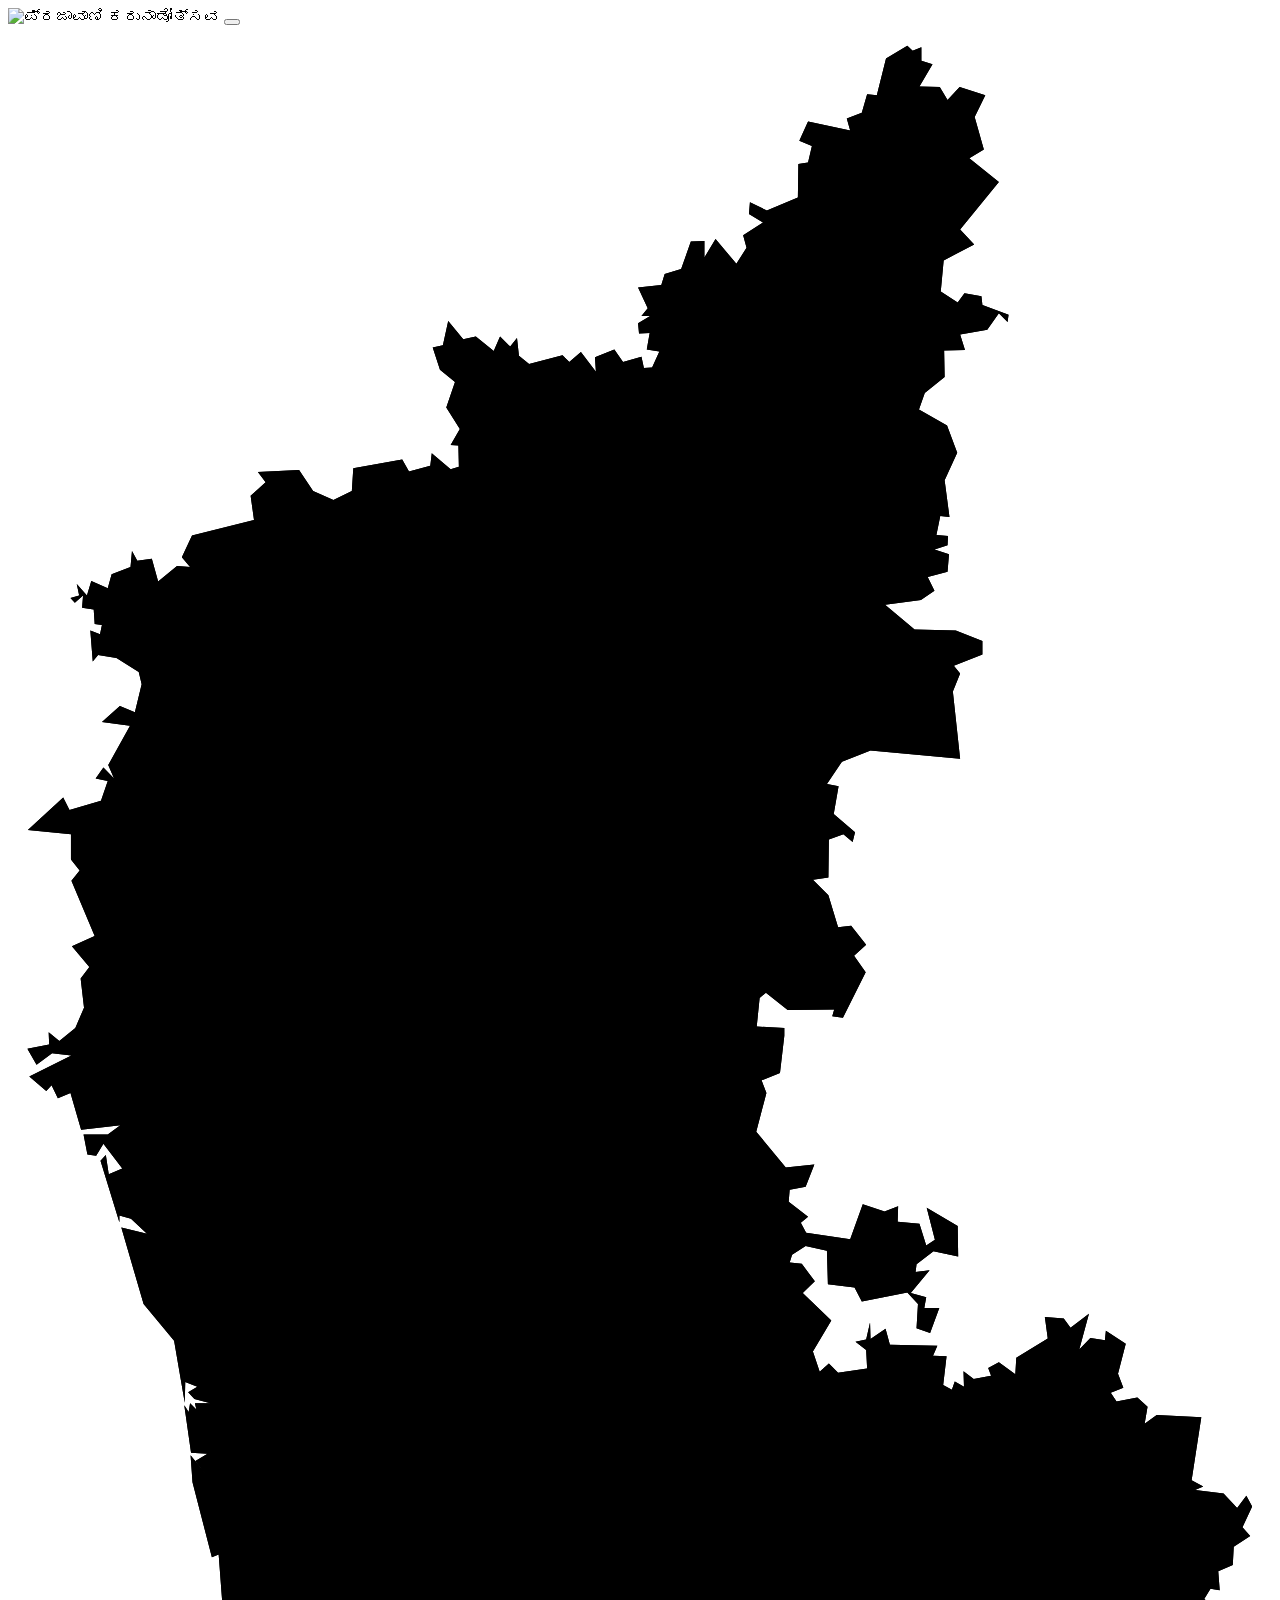
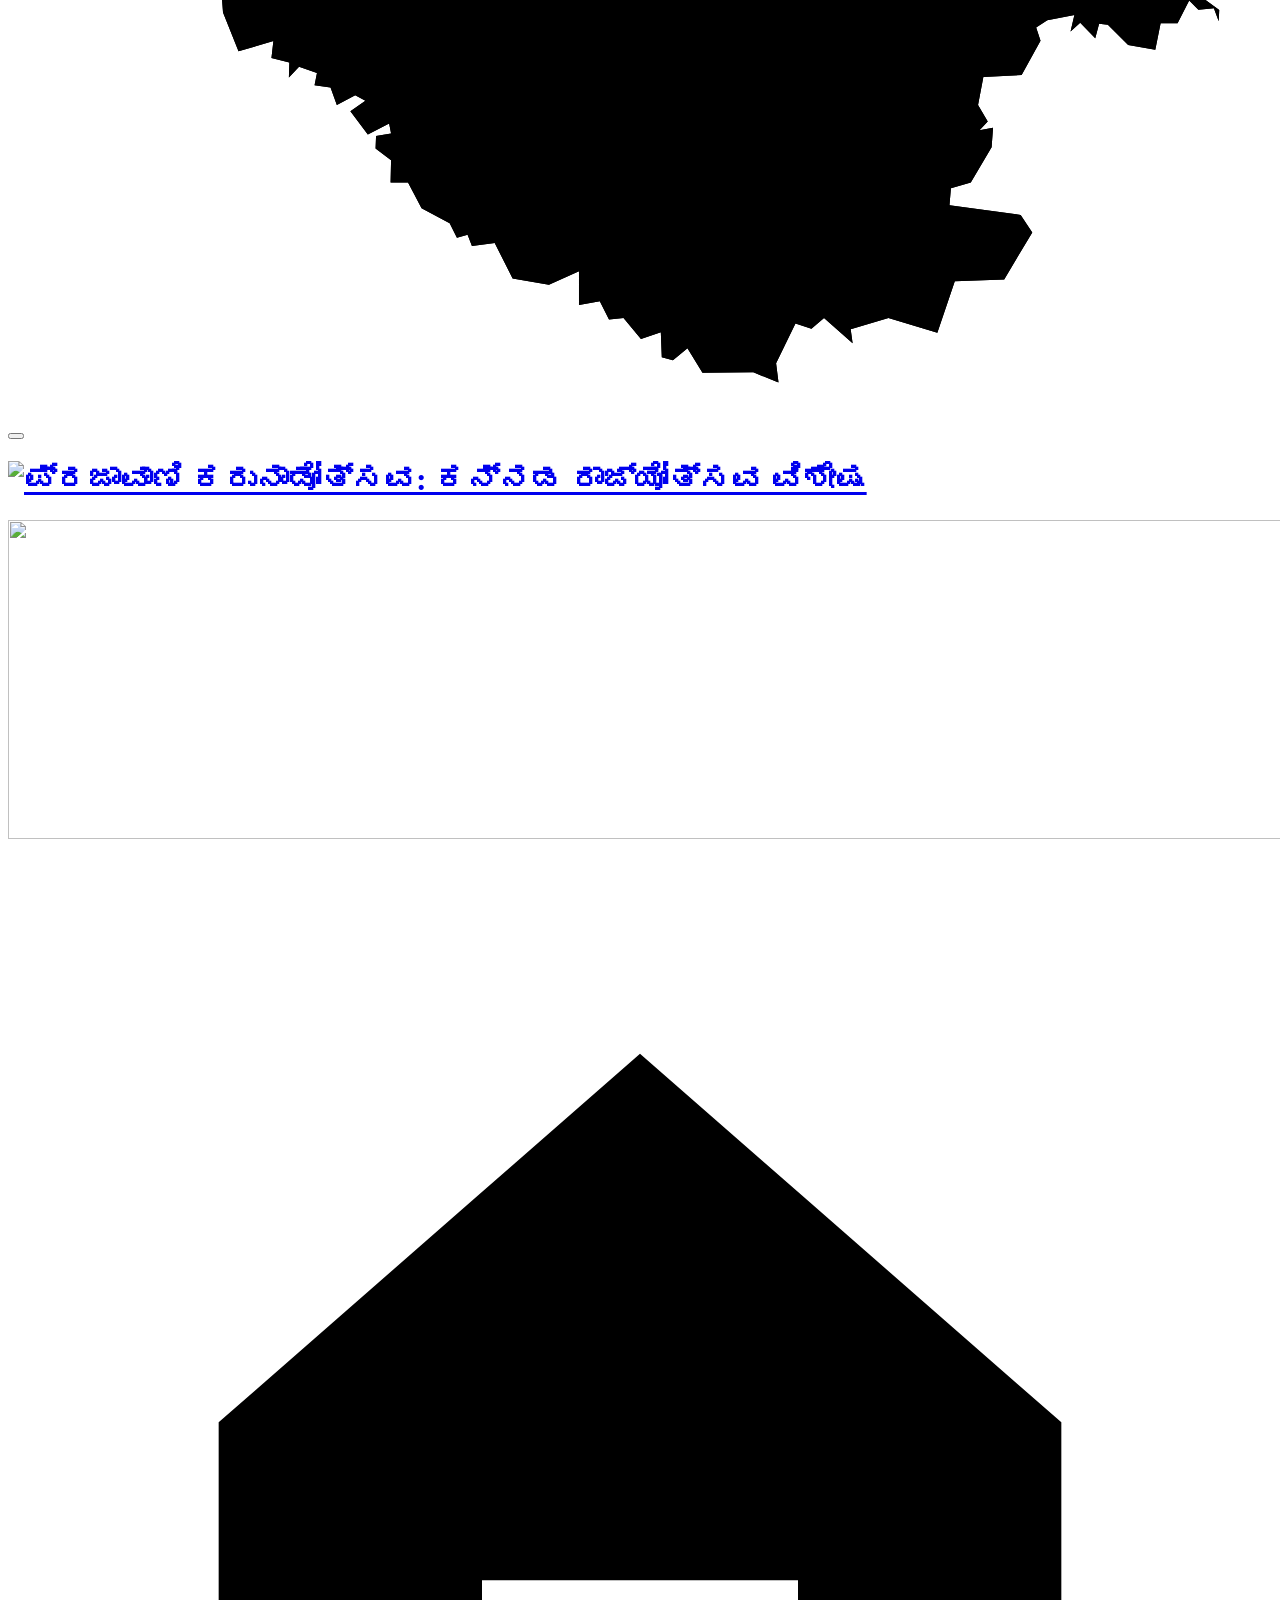
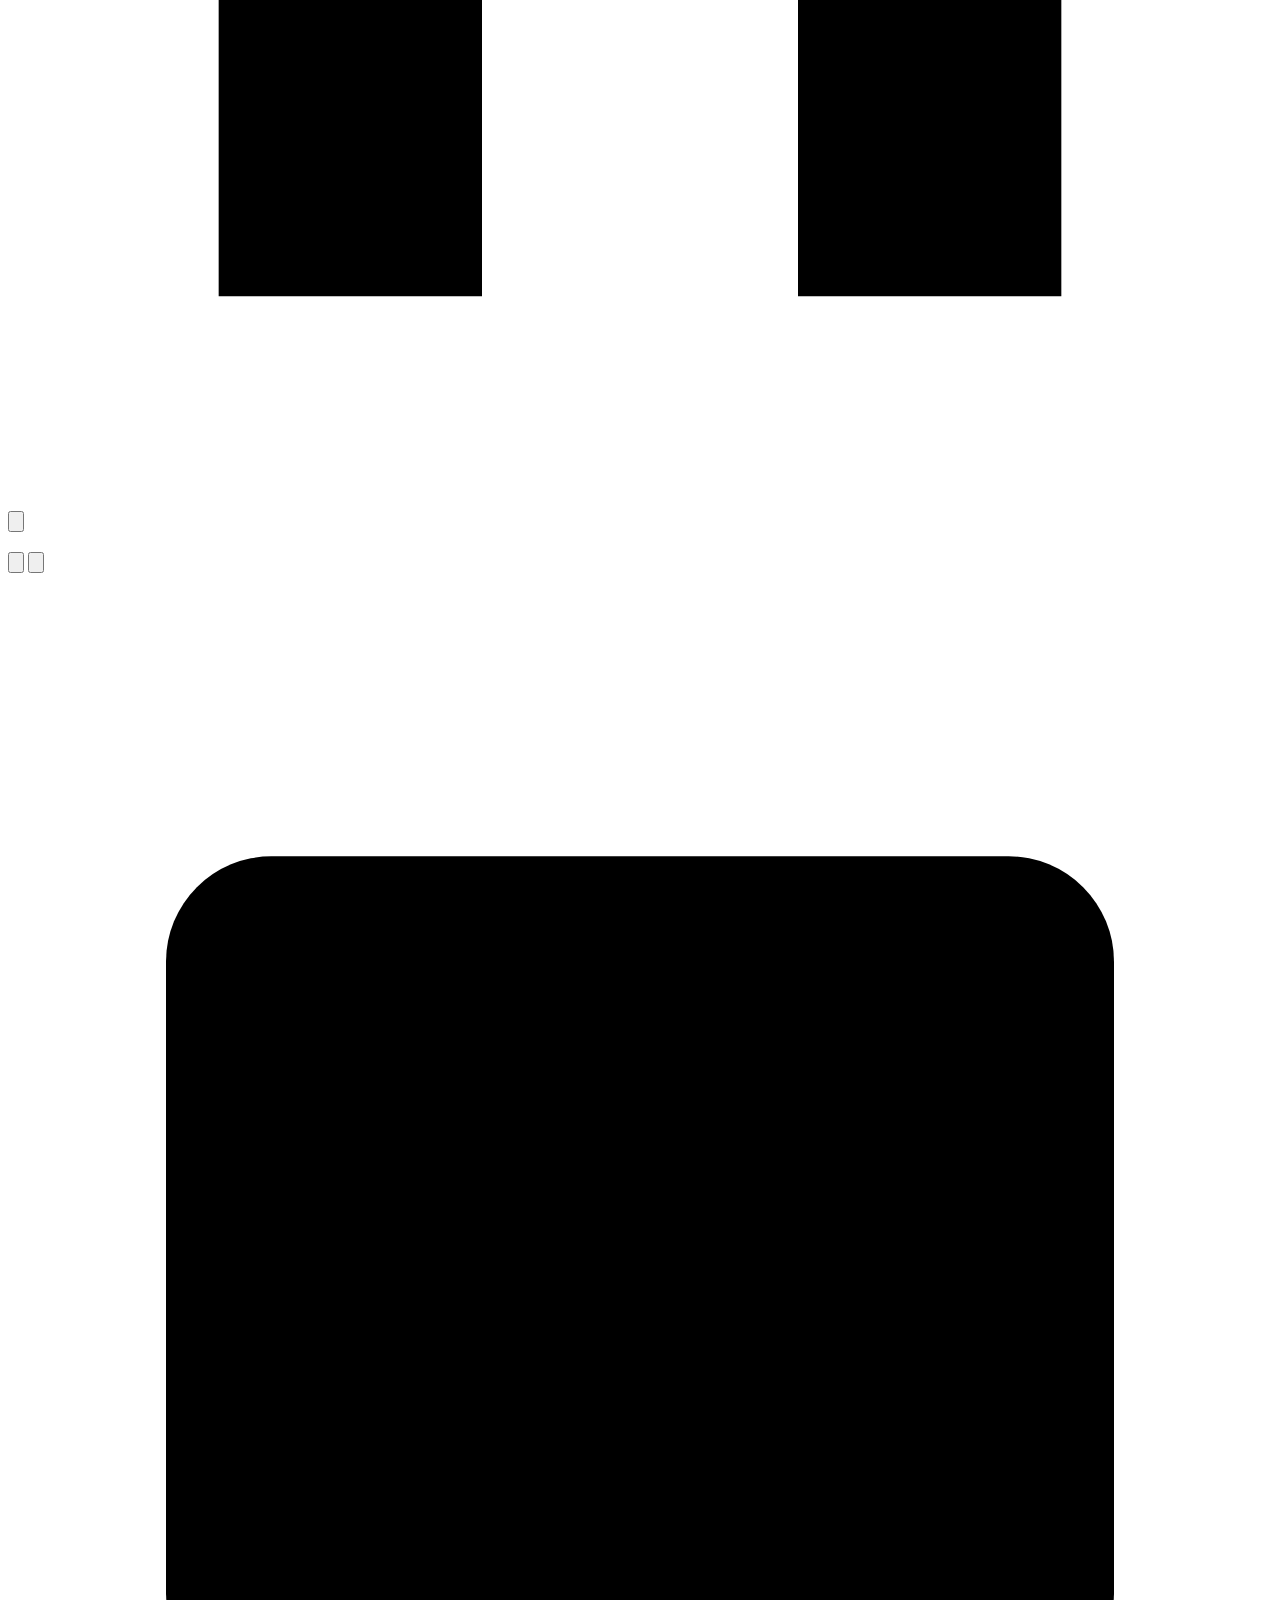
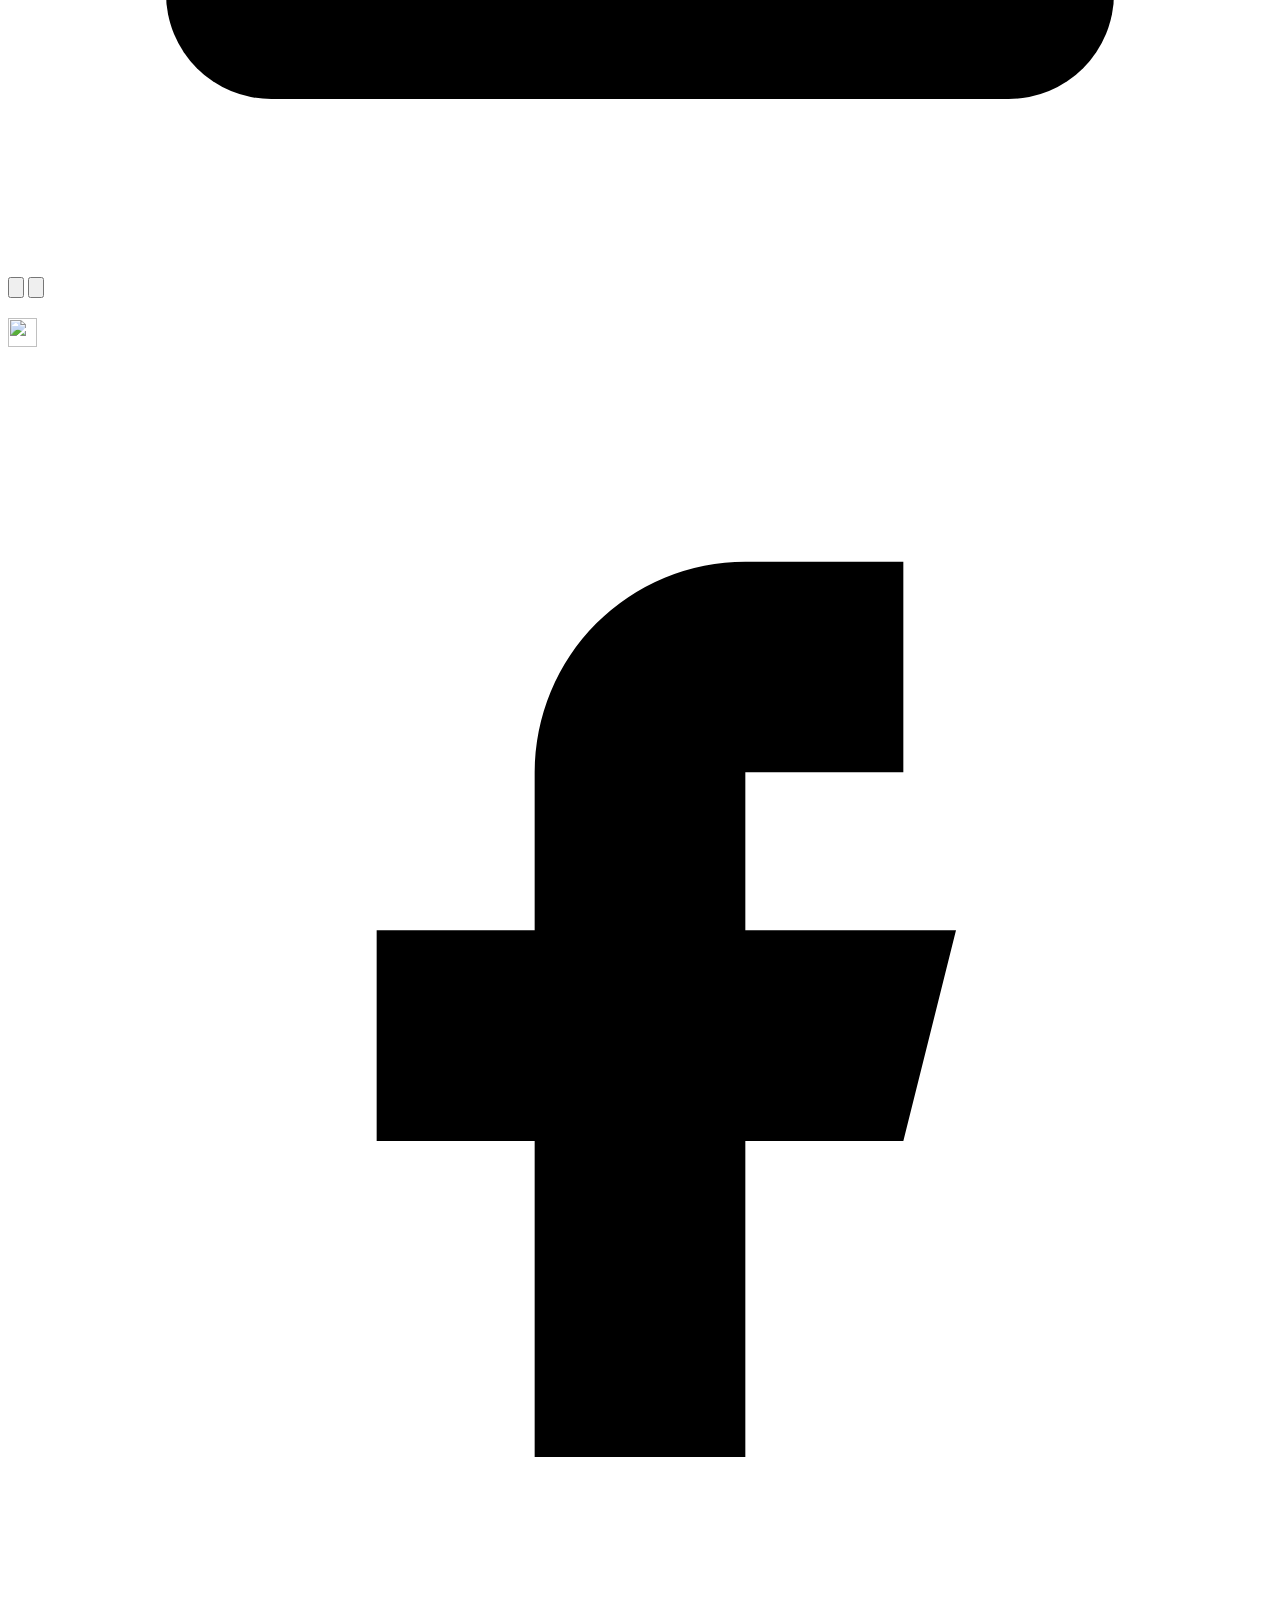
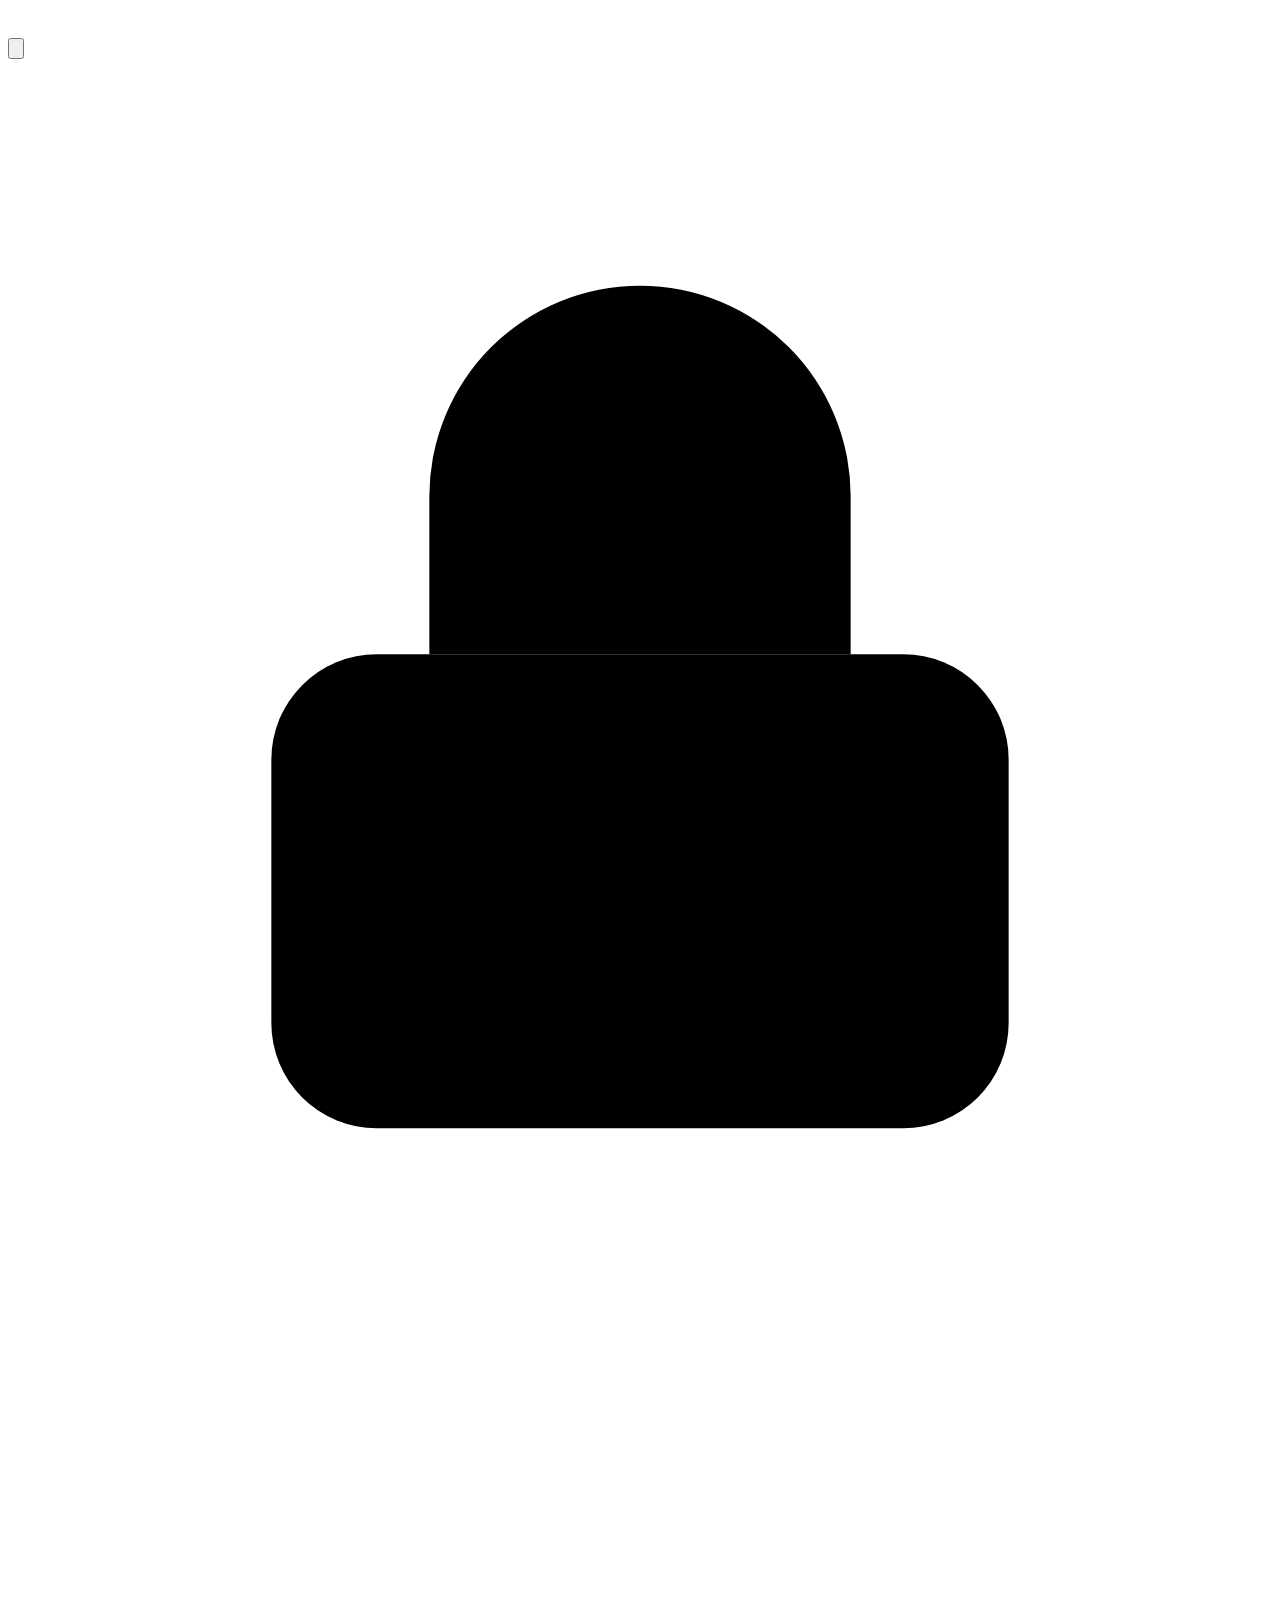
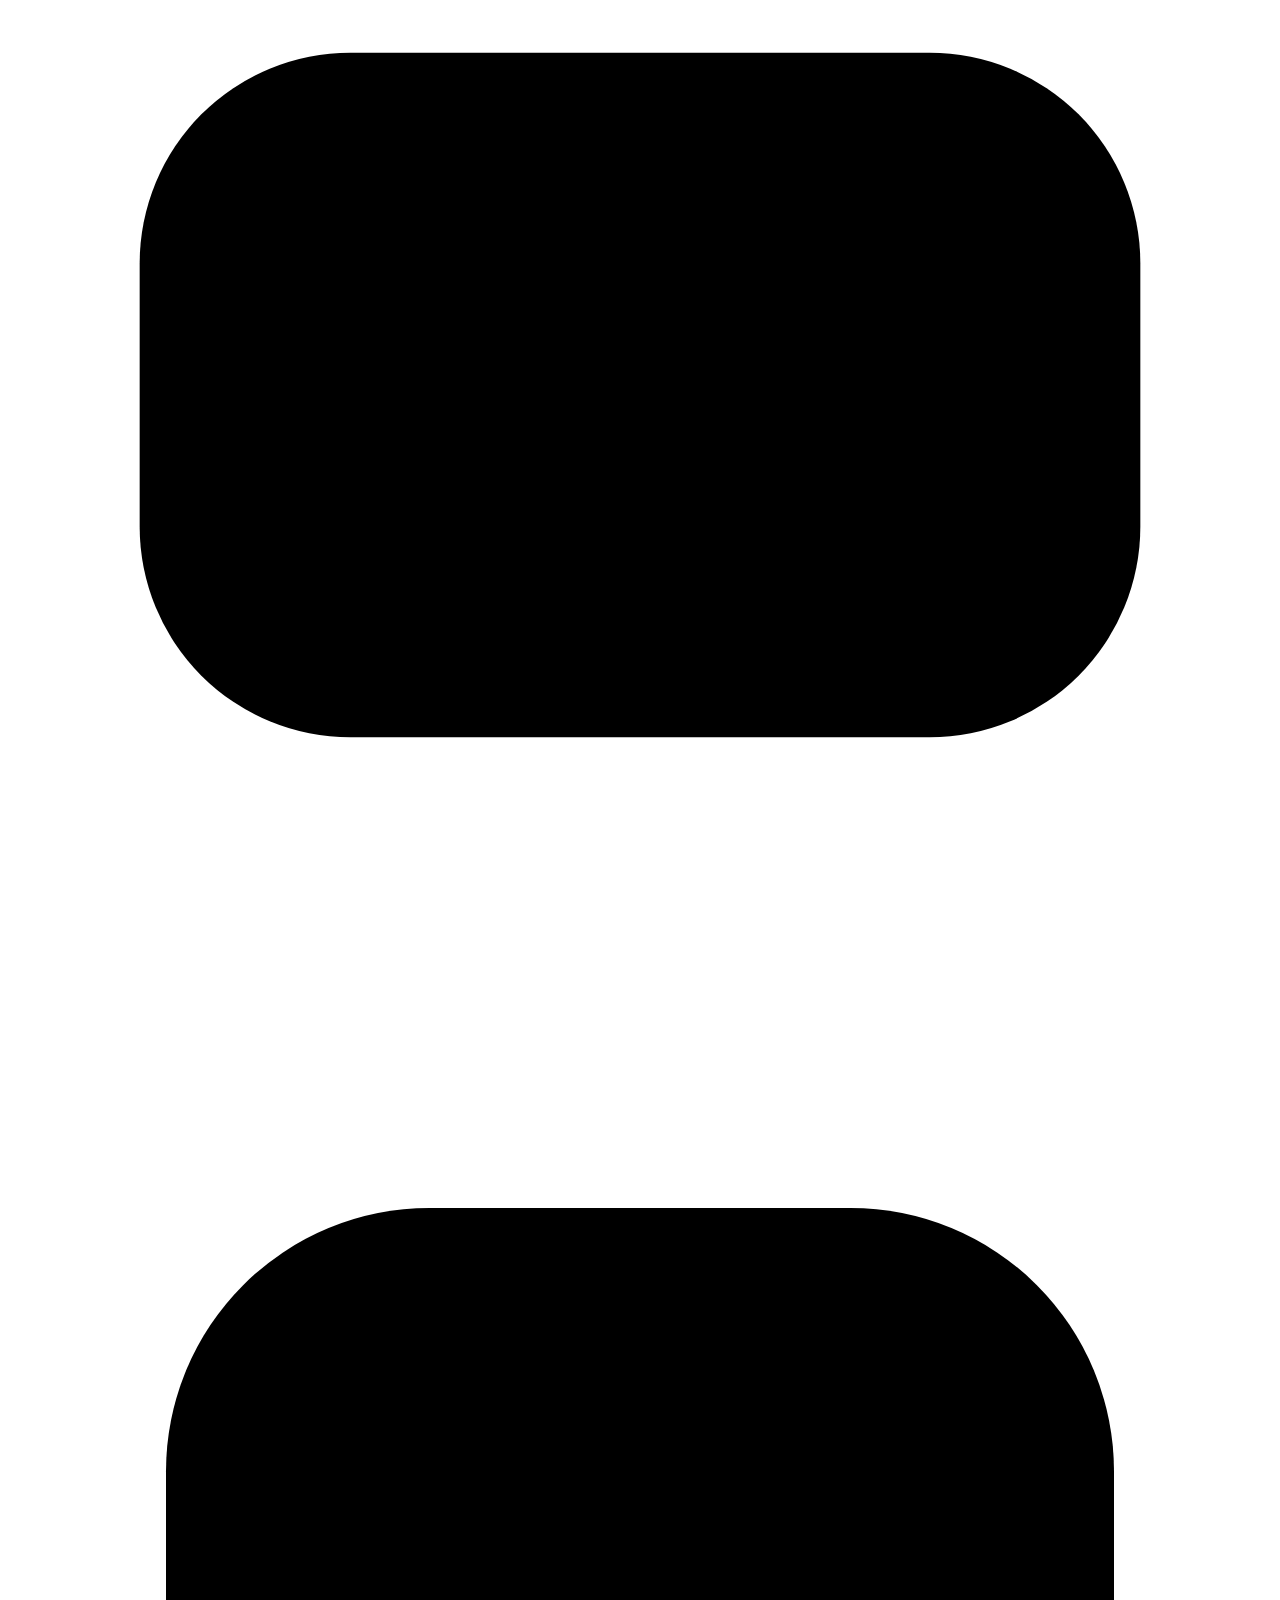
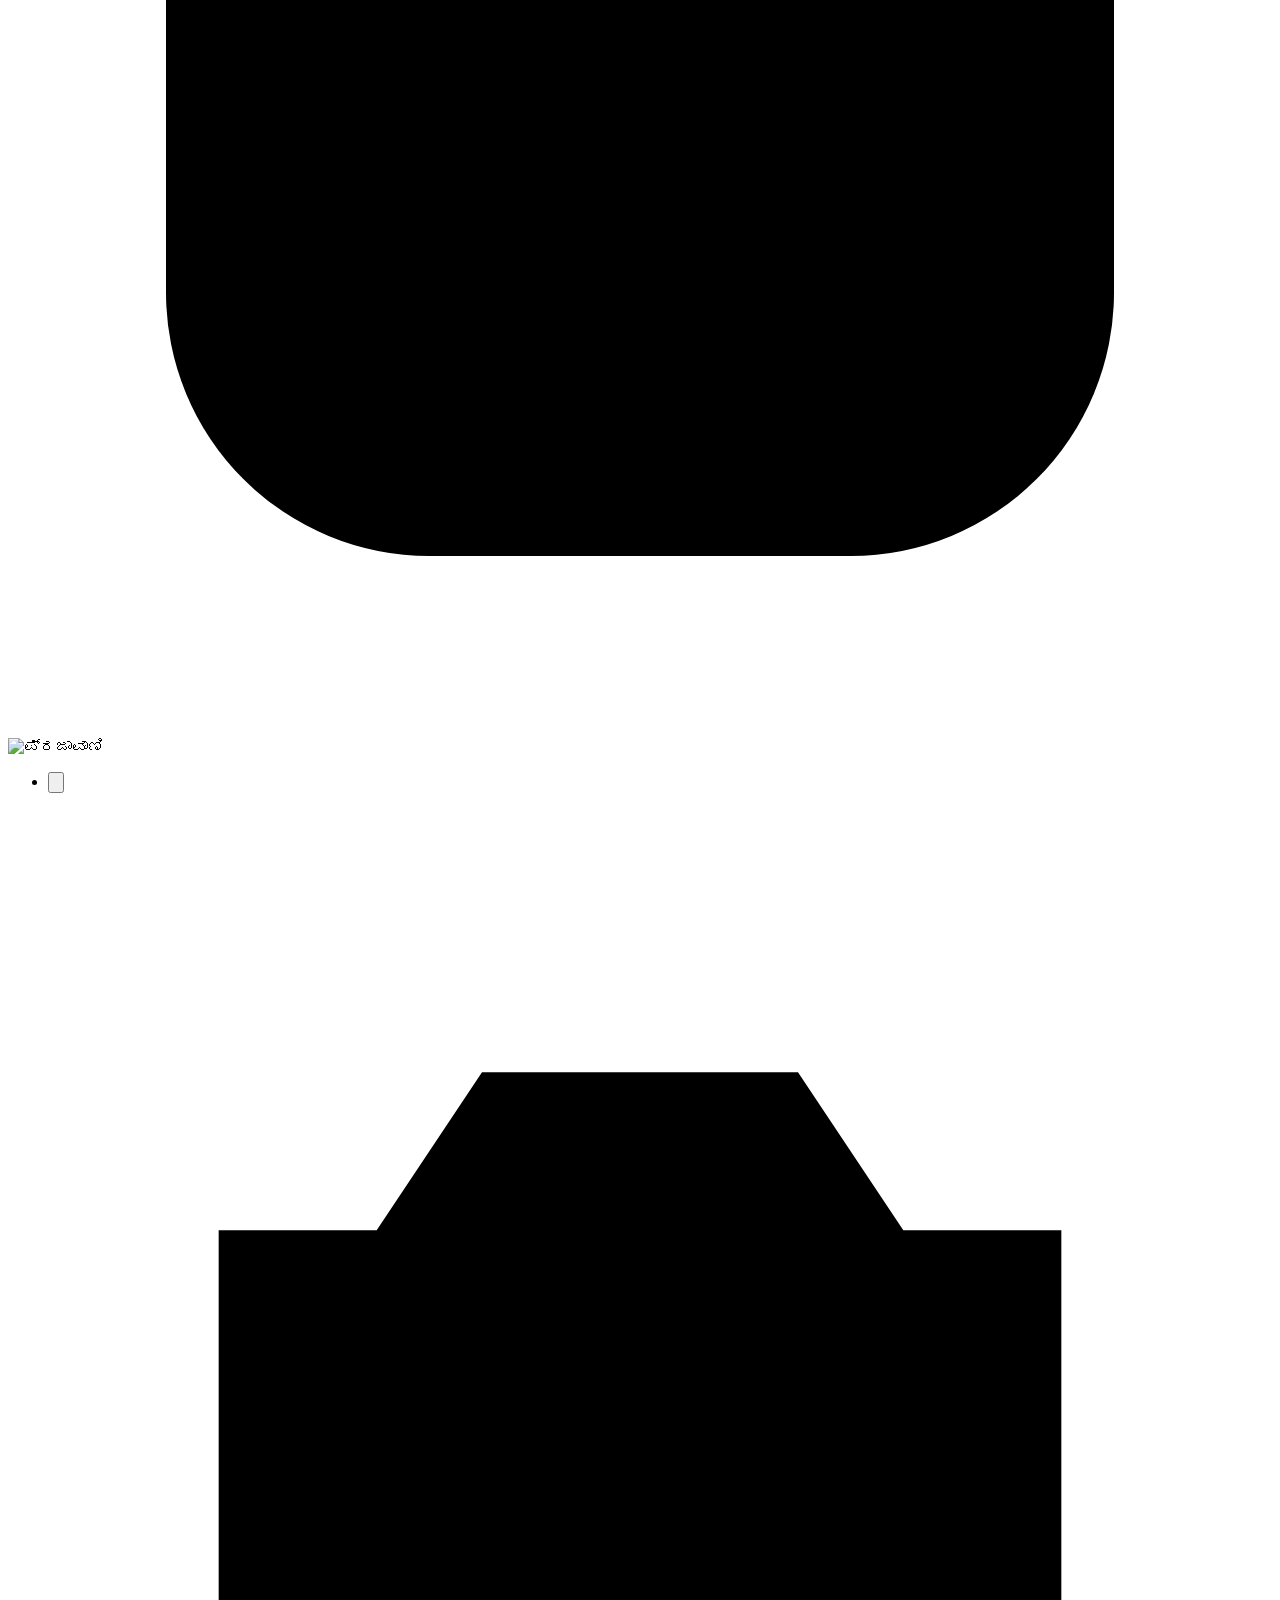
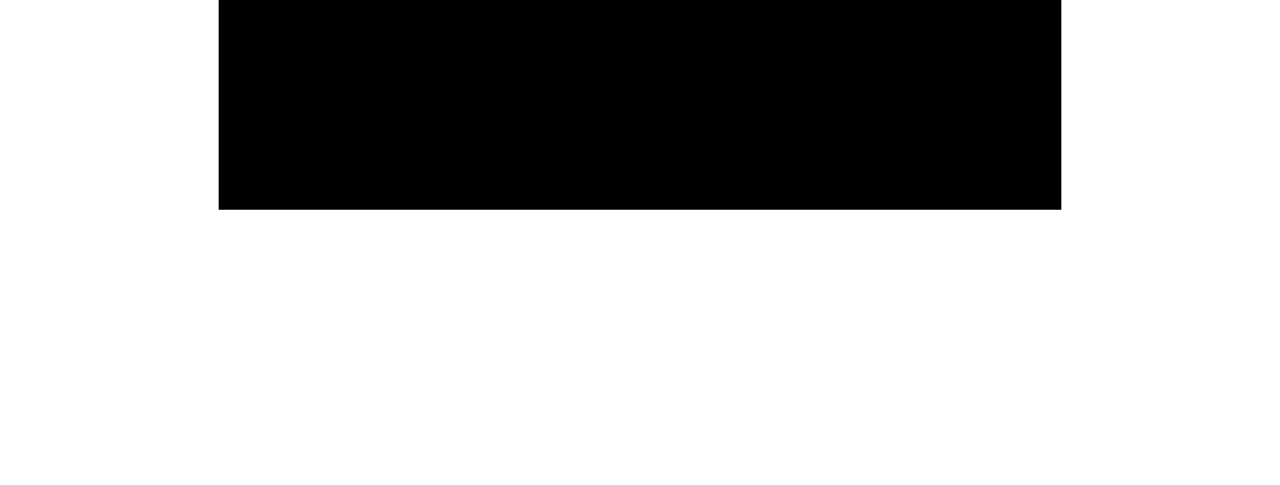
==== index.html @ 18b469a1 "Sections fit the stories they have; no draft note - Photo stories show 5, 3 or 1, each a complete la" ====
<!doctype html>
<html lang="kn">
<head>
  <!-- Google Tag Manager (Prajavani) -->
  <script>
    (function (w, d, s, l, i) {
      w[l] = w[l] || [];
      w[l].push({ "gtm.start": new Date().getTime(), event: "gtm.js" });
      var f = d.getElementsByTagName(s)[0], j = d.createElement(s), dl = l != "dataLayer" ? "&l=" + l : "";
      j.async = true;
      j.src = "https://www.googletagmanager.com/gtm.js?id=" + i + dl;
      f.parentNode.insertBefore(j, f);
    })(window, document, "script", "dataLayer", "GTM-MGBFQ9R");
  </script>
  <!-- End Google Tag Manager -->
  <meta charset="utf-8">
  <meta name="viewport" content="width=device-width, initial-scale=1">
  <title>ಕನ್ನಡ ರಾಜ್ಯೋತ್ಸವ 2026: ಕರುನಾಡೋತ್ಸವ ವಿಶೇಷ | ಪ್ರಜಾವಾಣಿ</title>
  <meta name="description" content="71ನೇ ಕನ್ನಡ ರಾಜ್ಯೋತ್ಸವಕ್ಕೆ ಪ್ರಜಾವಾಣಿಯ ಕರುನಾಡೋತ್ಸವ: ಕರ್ನಾಟಕದ ನಾಡು, ನುಡಿ, ಕಲೆ ಮತ್ತು ಪರಂಪರೆಯ ವಿಶೇಷ ಲೇಖನಗಳು, ವಿಡಿಯೊಗಳು, ಫೋಟೊ ಕಥನಗಳು, ದಿನದ ನುಡಿಮುತ್ತು ಮತ್ತು ನಿಮ್ಮದೇ ರಾಜ್ಯೋತ್ಸವ ಪೋಸ್ಟರ್.">
  <link rel="canonical" href="https://www.prajavani.net/karunadotsava">
  <link rel="alternate" hreflang="kn" href="https://www.prajavani.net/karunadotsava">
  <link rel="alternate" hreflang="en" href="https://www.deccanherald.com/karunadotsava">
  <meta property="og:type" content="website">
  <meta property="og:site_name" content="ಪ್ರಜಾವಾಣಿ">
  <meta property="og:title" content="ಕನ್ನಡ ರಾಜ್ಯೋತ್ಸವ 2026: ಕರುನಾಡೋತ್ಸವ ವಿಶೇಷ | ಪ್ರಜಾವಾಣಿ">
  <meta property="og:description" content="71ನೇ ಕನ್ನಡ ರಾಜ್ಯೋತ್ಸವಕ್ಕೆ ಪ್ರಜಾವಾಣಿಯ ಕರುನಾಡೋತ್ಸವ: ಕರ್ನಾಟಕದ ನಾಡು, ನುಡಿ, ಕಲೆ ಮತ್ತು ಪರಂಪರೆಯ ವಿಶೇಷ ಲೇಖನಗಳು, ವಿಡಿಯೊಗಳು, ಫೋಟೊ ಕಥನಗಳು, ದಿನದ ನುಡಿಮುತ್ತು ಮತ್ತು ನಿಮ್ಮದೇ ರಾಜ್ಯೋತ್ಸವ ಪೋಸ್ಟರ್.">
  <meta property="og:url" content="https://www.prajavani.net/karunadotsava">
  <meta property="og:locale" content="kn_IN">
  <meta property="og:image" content="https://rajyothsava.pages.dev/assets/social/share-pv.jpg">
  <meta property="og:image:width" content="1200">
  <meta property="og:image:height" content="630">
  <meta name="twitter:card" content="summary_large_image">
  <meta name="twitter:image" content="https://rajyothsava.pages.dev/assets/social/share-pv.jpg">
  <!-- Read by search engines; js/main.js also builds the exhibition's event data from it. -->
  <script type="application/ld+json" id="page-data">{"@context": "https://schema.org", "@type": "WebPage", "name": "ಕನ್ನಡ ರಾಜ್ಯೋತ್ಸವ 2026: ಕರುನಾಡೋತ್ಸವ ವಿಶೇಷ | ಪ್ರಜಾವಾಣಿ", "description": "71ನೇ ಕನ್ನಡ ರಾಜ್ಯೋತ್ಸವಕ್ಕೆ ಪ್ರಜಾವಾಣಿಯ ಕರುನಾಡೋತ್ಸವ: ಕರ್ನಾಟಕದ ನಾಡು, ನುಡಿ, ಕಲೆ ಮತ್ತು ಪರಂಪರೆಯ ವಿಶೇಷ ಲೇಖನಗಳು, ವಿಡಿಯೊಗಳು, ಫೋಟೊ ಕಥನಗಳು, ದಿನದ ನುಡಿಮುತ್ತು ಮತ್ತು ನಿಮ್ಮದೇ ರಾಜ್ಯೋತ್ಸವ ಪೋಸ್ಟರ್.", "url": "https://www.prajavani.net/karunadotsava", "inLanguage": "kn", "primaryImageOfPage": "https://rajyothsava.pages.dev/assets/social/share-pv.jpg", "about": {"@type": "Event", "name": "ಕನ್ನಡ ರಾಜ್ಯೋತ್ಸವ", "alternateName": ["Karnataka Rajyotsava", "Kannada Rajyotsava", "ರಾಜ್ಯೋತ್ಸವ"], "sameAs": "https://en.wikipedia.org/wiki/Karnataka_Rajyotsava"}, "publisher": {"@type": "NewsMediaOrganization", "name": "ಪ್ರಜಾವಾಣಿ", "url": "https://www.prajavani.net/"}}</script>
  <meta name="theme-color" content="#A80F22">
  <link rel="icon" href="https://images.assettype.com/prajavani/2026-10-28/8hxyq3pa/favicon-pv.svg" type="image/svg+xml">
  <link rel="preload" href="https://fea.assettype.com/tpml/assets/PvHeadlineSemibold3.woff2" as="font" type="font/woff2" crossorigin>
  <link rel="preload" href="https://fea.assettype.com/tpml/assets/PrajavaniTextRegular.woff2" as="font" type="font/woff2" crossorigin>
  <script>
    /*
     * Opening animation: once a day (India time), on the home page only: never on a "See all"
     * list (#all/…), nor for readers who prefer reduced motion. "?intro" in the address (the
     * footer's "watch again" link) plays it now. Runs before first paint so the site doesn't flash.
     */
    try {
      const today = new Intl.DateTimeFormat("en-CA", { timeZone: "Asia/Kolkata" }).format(new Date());
      const onHome = !location.hash.startsWith("#all/");
      const address = new URL(location.href);
      const replay = address.searchParams.has("intro");
      if (replay) {
        address.searchParams.delete("intro");
        history.replaceState(null, "", address);
      }
      if (onHome && (replay || localStorage.getItem("pv-opening") !== today) && !matchMedia("(prefers-reduced-motion: reduce)").matches) {
        localStorage.setItem("pv-opening", today);
        document.documentElement.classList.add("has-opening");
      }
    } catch {}
  </script>
  <link rel="stylesheet" href="https://rajyothsava.pages.dev/css/styles.css">
</head>
<body id="top">
  <!-- Google Tag Manager (noscript) -->
  <noscript><iframe src="https://www.googletagmanager.com/ns.html?id=GTM-MGBFQ9R" height="0" width="0" style="display:none;visibility:hidden" title="Google Tag Manager"></iframe></noscript>
  <!-- End Google Tag Manager (noscript) -->
  <div class="opening" id="opening" role="dialog" aria-modal="true">
    <div class="opening__header">
      <img class="opening__mark" src="https://images.assettype.com/prajavani/2026-10-28/4ofcatud/karunadotsava-pv-720.webp" alt="ಪ್ರಜಾವಾಣಿ ಕರುನಾಡೋತ್ಸವ" width="720" height="236">
      <button class="button button--accent opening__skip" id="opening-skip" type="button"></button>
    </div>
    <div class="opening__stage">
      <div class="opening__scene" id="opening-scene" aria-hidden="true">
        <!-- Karnataka outline: Bhuvan (ISRO/NRSC) state boundary, simplified. The flag waves inside it. -->
        <svg class="opening__map" viewBox="-4 -4 261 408">
          <defs>
            <path id="opening-map-shape" d="M182.8 1.1 184.6 0.4 184.6 3.2 186.9 3.9 184.2 8.5 188.4 8.6 190.0 11.3 192.5 8.6 197.8 10.3 195.6 14.8 197.5 21.5 194.5 23.3 200.6 28.2 192.6 38.0 195.5 41.1 189.2 44.4 188.6 50.8 192.1 53.1 193.5 51.2 197.0 51.8 197.2 53.6 202.6 55.6 202.4 57.1 200.6 55.3 198.2 58.7 192.6 59.7 193.6 62.9 189.3 63.0 189.4 68.5 185.3 71.8 184.1 75.2 189.9 78.5 192.0 84.1 189.4 89.8 190.4 97.4 188.5 97.2 187.7 101.1 190.1 101.3 190.0 103.2 187.3 104.1 190.3 105.1 190.0 108.7 185.9 109.8 187.3 112.6 184.5 114.5 177.1 115.5 183.2 120.6 191.7 120.8 197.2 123.0 197.2 125.8 191.3 128.1 192.6 129.7 191.1 133.4 192.6 147.3 174.1 145.6 168.2 147.9 165.1 152.5 167.5 153.0 166.5 158.7 170.9 162.5 170.4 164.5 168.5 162.9 165.5 164.0 165.4 171.8 162.2 172.3 165.4 175.5 167.4 182.1 170.1 181.8 173.2 185.7 170.7 188.0 173.1 191.4 168.4 200.8 166.2 200.5 166.6 199.1 157.0 199.2 152.5 195.6 151.2 196.7 150.6 202.6 156.3 202.9 156.3 204.5 155.4 212.2 151.6 213.7 152.6 216.3 150.5 224.3 156.6 231.7 162.5 231.1 160.7 235.7 157.4 236.3 157.2 238.8 161.2 241.9 159.7 243.1 160.8 245.2 169.9 246.5 172.5 239.3 177.0 240.8 179.8 239.7 179.7 242.9 184.2 243.3 185.6 247.8 187.4 246.6 185.7 240.0 192.1 243.8 192.2 250.1 187.1 249.0 183.6 251.7 183.4 253.3 186.3 252.9 182.4 257.6 185.6 258.5 185.2 260.7 188.3 260.7 186.4 265.9 183.6 264.9 183.9 259.9 181.7 257.5 172.3 259.4 170.8 256.5 165.3 255.8 165.1 248.9 160.7 247.9 157.9 249.7 157.4 251.3 159.9 251.6 162.6 255.2 160.1 257.6 166.0 263.3 162.2 269.7 163.6 273.9 165.5 272.2 167.4 274.1 173.4 273.2 173.2 269.4 171.0 267.7 173.2 267.2 174.0 263.7 174.1 267.1 177.2 265.0 178.1 268.3 187.9 268.5 187.0 270.6 189.8 270.7 189.1 276.6 190.9 277.6 191.5 275.9 193.4 277.0 193.3 273.8 195.4 275.4 199.0 274.7 198.4 273.1 200.6 271.9 204.0 274.4 204.2 271.0 210.7 267.0 210.1 262.6 214.0 262.9 215.4 264.8 219.2 261.9 217.2 269.3 219.5 266.9 222.5 267.4 222.7 265.4 226.8 268.1 225.2 274.3 226.3 277.2 223.7 278.2 224.9 280.0 229.2 279.2 231.3 281.1 230.7 284.6 233.2 282.8 242.4 283.3 240.4 296.3 242.8 297.6 241.1 298.3 247.0 299.0 249.8 302.0 251.7 299.5 252.9 301.7 250.9 306.0 252.5 307.8 249.1 310.0 248.9 313.8 245.9 315.1 246.2 319.0 244.3 318.7 243.0 320.8 246.1 323.1 246.0 325.4 245.0 322.7 241.8 323.0 239.9 321.1 237.5 325.8 234.0 325.8 232.9 331.3 227.3 330.3 223.1 326.1 221.3 325.9 220.5 328.9 217.4 325.7 215.4 327.5 216.2 324.1 210.6 325.2 208.3 326.7 209.2 329.4 205.3 336.5 197.4 336.9 196.3 342.7 198.3 346.1 196.6 347.9 199.4 347.4 199.1 351.4 194.8 358.7 190.7 359.9 190.4 363.4 205.1 365.4 207.5 369.0 201.7 378.7 191.5 379.1 187.9 389.7 177.8 386.7 170.0 389.0 170.4 391.9 164.5 386.7 161.9 388.9 158.6 387.8 154.6 396.0 155.1 400.0 149.9 397.9 139.4 398.0 136.3 392.9 133.3 395.4 131.0 394.8 130.8 389.6 126.7 391.0 123.1 386.7 120.1 387.0 118.2 383.2 113.9 384.0 113.9 377.0 107.7 379.8 100.2 378.5 96.5 371.2 91.8 371.8 90.9 369.5 88.7 370.1 87.2 367.1 81.4 364.0 78.6 358.7 75.0 358.7 75.1 354.1 71.9 351.7 72.0 349.1 75.1 348.6 74.7 346.5 70.3 348.8 66.7 344.0 69.8 341.8 67.7 340.7 63.9 342.7 62.6 339.1 59.3 338.6 59.8 336.1 56.1 334.8 54.0 337.0 54.1 333.9 50.4 333.0 50.8 329.5 43.6 331.6 40.4 323.6 39.5 311.6 38.1 312.2 34.1 296.7 33.7 291.1 36.8 295.0 34.7 292.3 37.2 290.8 33.8 290.6 32.4 280.8 33.3 282.2 33.6 280.4 34.9 281.7 34.6 280.4 37.8 280.4 34.5 279.5 33.2 278.1 35.1 277.0 32.6 276.0 32.5 280.3 30.3 267.5 24.0 259.9 19.4 244.1 24.7 245.4 21.4 242.3 19.0 241.6 19.0 243.0 15.1 230.3 16.2 229.1 16.8 233.1 19.6 231.9 15.7 226.8 14.2 229.3 12.4 229.0 11.6 224.9 16.6 224.9 19.2 223.0 11.1 223.9 8.9 216.3 6.3 217.4 5.0 214.7 3.9 215.9 0.4 212.9 9.1 208.6 5.1 208.1 1.9 210.5 0.0 207.2 4.5 206.3 4.4 203.8 6.6 205.6 9.9 202.9 11.7 198.7 11.0 192.7 12.8 190.3 9.2 186.0 13.9 183.9 9.1 172.5 10.8 170.4 9.0 168.1 9.0 162.9 0.1 162.0 7.4 155.3 8.7 157.9 15.2 156.0 16.6 151.9 14.1 151.4 15.7 149.1 17.9 151.4 16.7 148.6 21.2 140.5 15.4 139.7 19.1 136.4 22.2 137.7 23.6 131.9 23.0 129.4 18.4 126.5 14.6 125.9 13.5 127.2 13.0 120.8 15.0 121.6 15.4 119.7 13.9 119.5 13.7 116.5 11.3 116.1 11.5 113.6 9.8 115.1 8.9 114.1 10.7 113.6 10.2 111.2 12.3 113.6 13.2 110.6 16.6 112.1 17.4 109.2 21.3 107.7 21.6 104.4 22.7 106.4 25.7 106.0 27.0 110.7 30.9 107.5 33.6 107.7 31.9 105.7 34.0 101.2 46.8 98.0 46.1 93.0 49.2 90.2 47.6 88.1 56.1 87.7 59.0 92.0 63.2 93.9 67.0 92.0 67.3 87.3 77.4 85.5 78.8 88.0 83.2 86.8 83.5 84.2 87.4 87.5 89.1 87.0 89.0 82.6 87.4 82.5 89.3 79.2 86.5 74.8 88.3 69.5 85.2 67.0 83.7 62.4 85.8 61.9 86.9 56.9 90.0 60.7 92.6 60.1 96.3 63.1 97.6 60.1 99.7 62.2 101.1 60.4 101.5 64.1 103.6 65.8 110.5 64.0 111.9 65.4 114.3 63.3 117.4 67.4 117.2 64.4 121.2 62.8 123.0 65.4 126.8 64.3 127.3 66.6 129.0 66.5 130.5 63.2 127.9 62.8 128.5 59.4 126.3 59.5 126.1 57.4 128.6 55.9 126.8 55.9 128.1 54.3 126.1 50.0 130.9 49.5 131.6 47.2 135.0 46.2 137.0 40.5 139.8 40.4 139.8 43.8 142.1 40.0 146.4 45.1 148.5 41.8 147.8 39.2 151.9 36.6 149.0 34.8 149.2 32.4 152.7 34.1 159.1 31.4 159.2 24.5 161.2 24.2 162.0 20.8 159.4 19.7 161.2 15.7 169.9 17.6 169.2 15.1 172.3 13.9 173.4 10.1 175.4 10.3 177.3 2.7 181.7 0.1Z"/>
            <clipPath id="opening-map-clip"><use href="#opening-map-shape"/></clipPath>
            <linearGradient class="opening__shine opening__shine--light" id="opening-flag-light" gradientUnits="userSpaceOnUse" x1="-4" x2="257"/>
            <linearGradient class="opening__shine opening__shine--dark" id="opening-flag-dark" gradientUnits="userSpaceOnUse" x1="-4" x2="257"/>
          </defs>
          <g clip-path="url(#opening-map-clip)">
            <g id="opening-flag">
              <rect class="opening__cloth--yellow" x="-4" y="-4" width="261" height="408"/>
              <path class="opening__cloth--red"/>
              <rect x="-4" y="-4" width="261" height="408" fill="url(#opening-flag-light)"/>
              <rect x="-4" y="-4" width="261" height="408" fill="url(#opening-flag-dark)"/>
            </g>
          </g>
          <use class="opening__map-outline" href="#opening-map-shape"/>
        </svg>
      </div>
      <div class="opening__caption">
        <div class="opening__finale">
          <p class="opening__eyebrow" id="opening-eyebrow"></p>
          <p class="opening__title" id="opening-title"></p>
          <p class="opening__text" id="opening-text"></p>
          <button class="button button--primary opening__enter" id="opening-enter" type="button"></button>
        </div>
      </div>
    </div>
    <div class="flag-bar opening__bar"></div>
  </div>

  <a class="skip-link" href="#main" data-text="skipLink"></a>

  <header class="masthead">
    <div class="container masthead__inner">
      <h1 class="brand">
        <a class="brand__link" href="#top">
          <img class="brand__mark" src="https://images.assettype.com/prajavani/2026-10-28/4ofcatud/karunadotsava-pv-720.webp" alt="ಪ್ರಜಾವಾಣಿ ಕರುನಾಡೋತ್ಸವ: ಕನ್ನಡ ರಾಜ್ಯೋತ್ಸವ ವಿಶೇಷ" width="720" height="236">
        </a>
      </h1>
      <a class="masthead__action" data-href="headerActionUrl" data-label="headerAction" data-title="headerAction">
        <img class="masthead__logo" src="https://images.assettype.com/deccanherald/2026-10-08/uf85tvay/PV-White.svg" alt="" width="1327" height="319">
        <svg class="icon masthead__home" aria-hidden="true" viewBox="0 0 24 24"><path d="M4 11l8-7 8 7v9h-5v-6h-6v6H4z"/></svg>
      </a>
      <button class="icon-button masthead__menu" type="button" aria-haspopup="dialog" aria-controls="menu-panel" data-label="menuTitle">
        <svg class="icon" aria-hidden="true" viewBox="0 0 24 24"><path d="M4 7h16M4 12h16M4 17h16"/></svg>
      </button>
    </div>
  </header>

  <nav class="site-nav" data-label="navLabel">
    <div class="container site-nav__inner">
      <ul class="site-nav__list" id="nav-list"></ul>
    </div>
  </nav>

  <dialog class="menu-panel" id="menu-panel" aria-labelledby="menu-panel-title">
    <div class="menu-panel__inner">
      <!-- The Karunadotsava mark on red, as in the page header; the title names the panel for screen readers. -->
      <div class="menu-panel__header">
        <img class="menu-panel__mark" src="https://images.assettype.com/prajavani/2026-10-28/4ofcatud/karunadotsava-pv-720.webp" alt="ಪ್ರಜಾವಾಣಿ ಕರುನಾಡೋತ್ಸವ" width="720" height="236" loading="lazy">
        <h2 class="visually-hidden" id="menu-panel-title" data-text="menuTitle"></h2>
        <button class="icon-button menu-panel__close" type="button" data-label="menuClose">
          <svg class="icon" aria-hidden="true" viewBox="0 0 24 24"><path d="M6 6l12 12M18 6L6 18"/></svg>
        </button>
      </div>
      <!-- Sends the query to the main site's search page. Phones keep it here; js/main.js moves it into the masthead on wider screens. -->
      <div class="search">
        <form class="search__form" role="search" method="get" data-action="searchUrl">
          <label class="visually-hidden" for="search-input" data-text="searchLabel"></label>
          <div class="search__field">
            <svg class="icon search__icon" aria-hidden="true" viewBox="0 0 24 24"><circle cx="11" cy="11" r="6.5"/><path d="M16 16l4.5 4.5"/></svg>
            <input class="search__input" id="search-input" name="q" type="search" required data-placeholder="searchPlaceholder">
          </div>
        </form>
      </div>
      <ul class="menu-panel__list" id="menu-panel-list"></ul>
      <!-- Back to the newspaper's home page, at the foot of the panel, with its logo. -->
      <a class="menu-panel__home" data-href="headerActionUrl">
        <img class="menu-panel__logo" src="https://images.assettype.com/deccanherald/2026-10-08/uf85tvay/PV-White.svg" alt="ಪ್ರಜಾವಾಣಿ" width="1327" height="319" loading="lazy">
        <span class="menu-panel__home-text"><svg class="icon" aria-hidden="true" viewBox="0 0 24 24"><path d="M4 11l8-7 8 7v9h-5v-6h-6v6H4z"/></svg><span data-text="menuHome"></span></span>
      </a>
    </div>
  </dialog>

  <main id="main">
    <section class="featured" id="featured" aria-labelledby="featured-title">
      <div class="container">
        <h2 class="section-title" id="featured-title" data-text="featuredTitle"></h2>
        <div class="carousel" aria-roledescription="carousel" aria-labelledby="featured-title">
          <div class="carousel__stage">
            <ul class="carousel__track" id="carousel-track"></ul>
            <button class="round-button carousel__arrow carousel__arrow--prev" type="button" data-step="-1" data-label="carouselPrev">
              <svg class="icon" aria-hidden="true" viewBox="0 0 24 24"><path d="M15 5l-7 7 7 7"/></svg>
            </button>
            <button class="round-button carousel__arrow carousel__arrow--next" type="button" data-step="1" data-label="carouselNext">
              <svg class="icon" aria-hidden="true" viewBox="0 0 24 24"><path d="M9 5l7 7-7 7"/></svg>
            </button>
          </div>
          <p class="carousel__caption" id="carousel-caption"></p>
        </div>
      </div>
    </section>

    <section class="event" id="event" aria-labelledby="event-title">
      <div class="container">
        <!-- Text and the calendar link come from EVENT in the data file. -->
        <article class="event__card">
          <p class="event__date" aria-hidden="true">
            <span class="event__day" data-event="day"></span>
            <span class="event__month" data-event="month"></span>
          </p>
          <div class="event__head">
            <p class="tag" data-event="eyebrow"></p>
            <h2 class="event__title" id="event-title" data-event="title"></h2>
          </div>
          <div class="event__body">
            <p class="event__text" data-event="text"></p>
            <dl class="event__facts">
              <div class="event__fact"><dt data-event="whenLabel"></dt><dd id="event-when"></dd></div>
              <div class="event__fact"><dt data-event="whereLabel"></dt><dd data-event="venue"></dd></div>
            </dl>
            <a class="button button--primary" id="event-calendar" target="_blank" rel="noopener">
              <svg class="icon" aria-hidden="true" viewBox="0 0 24 24"><rect x="3" y="5" width="18" height="16" rx="2"/><path d="M3 10h18M8 3v4M16 3v4"/></svg>
              <span data-event="calendarButton"></span>
            </a>
          </div>
        </article>
      </div>
    </section>

    <section class="intro">
      <div class="container intro__inner">
        <div class="quotes" role="region" aria-roledescription="carousel" data-label="quotesLabel">
          <p class="intro__eyebrow" id="quotes-day" aria-live="polite"></p>
          <ul class="quotes__list" id="quotes-list"></ul>
          <div class="quotes__nav" id="quotes-nav">
            <button class="round-button" type="button" data-step="1" data-label="quotesPrev">
              <svg class="icon" aria-hidden="true" viewBox="0 0 24 24"><path d="M15 5l-7 7 7 7"/></svg>
            </button>
            <button class="round-button" type="button" data-step="-1" data-label="quotesNext">
              <svg class="icon" aria-hidden="true" viewBox="0 0 24 24"><path d="M9 5l7 7-7 7"/></svg>
            </button>
          </div>
        </div>
        <!-- Polls and contests on the Facebook page: a code to scan from a computer, a link for phones. -->
        <aside class="contests" aria-labelledby="contests-title">
          <p class="intro__eyebrow" data-text="contestsEyebrow"></p>
          <div class="contests__main">
            <div>
              <h2 class="contests__title" id="contests-title" data-text="contestsTitle"></h2>
              <p class="contests__text" data-text="contestsText"></p>
            </div>
            <img class="contests__qr" src="https://images.assettype.com/prajavani/2026-10-28/5kpwk64v/facebook-qr.svg" width="29" height="29" data-alt="contestsQrAlt">
          </div>
          <a class="button button--primary contests__action" data-href="contestsUrl" target="_blank" rel="noopener">
            <svg class="icon" aria-hidden="true" viewBox="0 0 24 24"><path d="M14 8h3V4h-3a4 4 0 0 0-4 4v3H7v4h3v6h4v-6h3l1-4h-4V8z"/></svg>
            <span data-text="contestsAction"></span>
          </a>
        </aside>
      </div>
    </section>

    <!-- A one-screen teaser; the poster maker itself opens full screen. -->
    <section class="poster" id="poster" aria-labelledby="poster-title">
      <div class="container poster__inner">
        <div class="poster__intro">
          <p class="tag" data-text="posterEyebrow"></p>
          <h2 class="poster__title" id="poster-title" data-text="posterTitle"></h2>
          <p class="poster__lead" data-text="posterLead"></p>
        </div>
        <div class="poster__samples" id="poster-samples" aria-hidden="true"></div>
        <div class="poster__start">
          <button class="button button--primary poster__start-button" id="poster-start" type="button">
            <svg class="icon" aria-hidden="true" viewBox="0 0 24 24"><path d="M4 8h3l2-3h6l2 3h3v11H4z"/><circle cx="12" cy="13" r="3.5"/></svg>
            <span data-text="posterStart"></span>
          </button>
          <p class="poster__privacy">
            <svg class="icon" aria-hidden="true" viewBox="0 0 24 24"><rect x="5" y="11" width="14" height="9" rx="2"/><path d="M8 11V8a4 4 0 0 1 8 0v3"/></svg>
            <span data-text="posterPrivacy"></span>
          </p>
        </div>
      </div>

      <!-- The maker: the poster on a dark "stage", the choices in a light panel beside or below it. -->
      <dialog class="studio" id="poster-studio" aria-labelledby="studio-title">
        <div class="studio__bar">
          <h2 class="studio__title" id="studio-title" data-text="posterEyebrow"></h2>
          <button class="icon-button studio__close" type="button" data-label="posterClose">
            <svg class="icon" aria-hidden="true" viewBox="0 0 24 24"><path d="M6 6l12 12M18 6L6 18"/></svg>
          </button>
        </div>
        <div class="studio__main">
          <figure class="studio__stage">
            <canvas class="studio__canvas" id="poster-canvas" width="1080" height="1350" tabindex="0" role="img"></canvas>
            <figcaption class="studio__hint" id="poster-hint" data-text="posterHint" hidden></figcaption>
          </figure>
          <form class="studio__panel" id="poster-form">
            <fieldset class="field">
              <legend class="field__label" data-text="posterPrompt"></legend>
              <div class="segmented" id="poster-prompts"></div>
              <p class="field__note" id="poster-prompt-about" aria-live="polite"></p>
            </fieldset>

            <div class="field">
              <div class="field__head">
                <label class="field__label" for="poster-line" data-text="posterLine"></label>
                <span class="field__count" id="poster-line-count"></span>
              </div>
              <p class="field__note" id="poster-line-hint"></p>
              <input class="field__input" id="poster-line" type="text" autocomplete="off" aria-describedby="poster-line-hint">
              <div class="chips" id="poster-suggestions" role="group" data-label="posterSuggestions"></div>
            </div>

            <div class="field">
              <p class="field__label" data-text="posterPhoto"></p>
              <div class="field__row">
                <button class="button button--primary" id="poster-camera" type="button">
                  <svg class="icon" aria-hidden="true" viewBox="0 0 24 24"><path d="M4 8h3l2-3h6l2 3h3v11H4z"/><circle cx="12" cy="13" r="3.5"/></svg>
                  <span data-text="posterTakePhoto"></span>
                </button>
                <label class="button button--outline">
                  <svg class="icon" aria-hidden="true" viewBox="0 0 24 24"><rect x="4" y="5" width="16" height="14" rx="2"/><path d="M4 16l5-5 4 4 3-3 4 4"/></svg>
                  <span data-text="posterChoosePhoto"></span>
                  <input class="visually-hidden" id="poster-file" type="file" accept="image/*">
                </label>
                <input class="visually-hidden" id="poster-capture" type="file" accept="image/*" tabindex="-1" aria-hidden="true">
              </div>
              <div class="field" id="poster-zoom-field" hidden>
                <label class="field__note" for="poster-zoom" data-text="posterZoom"></label>
                <input class="field__range" id="poster-zoom" type="range" min="1" max="3" step="0.01" value="1">
              </div>
            </div>

            <div class="field">
              <label class="field__label" for="poster-name" data-text="posterName"></label>
              <input class="field__input" id="poster-name" type="text" maxlength="40" autocomplete="off" data-placeholder="posterNamePlaceholder">
            </div>

            <p class="field__note studio__disclaimer" data-text="posterDisclaimer"></p>
          </form>
        </div>
        <div class="studio__foot">
          <p class="studio__status" id="poster-status" aria-live="polite"></p>
          <button class="button button--outline" id="poster-download" type="button" disabled>
            <svg class="icon" aria-hidden="true" viewBox="0 0 24 24"><path d="M12 4v11M7 10l5 5 5-5M5 20h14"/></svg>
            <span data-text="posterDownload"></span>
          </button>
          <button class="button button--primary" id="poster-share" type="button" disabled>
            <svg class="icon" aria-hidden="true" viewBox="0 0 24 24"><circle cx="6" cy="12" r="2.5"/><circle cx="18" cy="6" r="2.5"/><circle cx="18" cy="18" r="2.5"/><path d="M8.2 10.8l7.6-3.6M8.2 13.2l7.6 3.6"/></svg>
            <span data-text="posterShare"></span>
          </button>
        </div>
      </dialog>
    </section>

    <section class="highlights" id="highlights" aria-labelledby="highlights-title">
      <div class="container">
        <h2 class="section-title" id="highlights-title" data-text="highlightsTitle"></h2>
        <ul class="card-grid" id="highlights-list"></ul>
        <div class="see-all">
          <a class="button button--outline" data-text="seeMoreStories" data-href="seeAllStories" hidden></a>
        </div>
      </div>
    </section>

    <section class="videos" id="videos" aria-labelledby="videos-title">
      <div class="container">
        <h2 class="section-title" id="videos-title" data-text="videosTitle"></h2>
        <!-- YouTube videos and Instagram Reels, each with its own "see all" on its own site. -->
        <div class="video-wide" id="video-wide">
          <div class="video-gallery">
            <div class="video-player">
              <div class="video-player__frame" id="video-player"></div>
              <h3 class="video-player__title" id="video-title"></h3>
            </div>
            <ul class="video-list" id="video-list"></ul>
          </div>
          <div class="see-all">
            <a class="button button--accent" id="videos-more" href="#all/videos" data-text="seeMoreVideos" hidden></a>
            <a class="button button--ghost" data-href="seeAllYoutube" target="_blank" rel="noopener">
              <svg class="icon" aria-hidden="true" viewBox="0 0 24 24"><rect x="2.5" y="5.5" width="19" height="13" rx="4"/><path d="M10 9.5l5 2.5-5 2.5z"/></svg>
              <span data-text="seeAllOnYoutube"></span>
            </a>
          </div>
        </div>
        <div class="shorts-row" id="shorts-row">
          <h3 class="shorts__title" data-text="shortsTitle"></h3>
          <ul class="shorts" id="shorts-list"></ul>
          <div class="see-all">
            <a class="button button--accent" id="reels-more" href="#all/reels" data-text="seeMoreVideos" hidden></a>
            <a class="button button--ghost" data-href="seeAllInstagram" target="_blank" rel="noopener">
              <svg class="icon" aria-hidden="true" viewBox="0 0 24 24"><rect x="3" y="3" width="18" height="18" rx="5"/><circle cx="12" cy="12" r="4"/><path d="M17.5 6.5h.01"/></svg>
              <span data-text="seeAllOnInstagram"></span>
            </a>
          </div>
        </div>
      </div>
    </section>

    <section class="photo-stories" id="photo-stories" aria-labelledby="photo-stories-title">
      <div class="container">
        <h2 class="section-title" id="photo-stories-title" data-text="photoStoriesTitle"></h2>
        <ul class="photo-stories__grid" id="photo-stories-list"></ul>
        <div class="see-all">
          <a class="button button--outline" data-text="seeMorePhotos" data-href="seeAllPhotoStories" hidden></a>
        </div>
      </div>
    </section>

    <!-- Interesting facts about Karnataka and Kannada, from their collection; left out if it can't be read. -->
    <section class="facts" id="facts" aria-labelledby="facts-title">
      <div class="container">
        <h2 class="section-title" id="facts-title" data-text="factsTitle"></h2>
        <p class="facts__lead" data-text="factsLead"></p>
        <ol class="facts__grid" id="facts-list"></ol>
        <div class="see-all">
          <a class="button button--outline" data-text="seeMoreStories" data-href="seeAllFacts" hidden></a>
        </div>
      </div>
    </section>

    <!-- "See all": shown in place of everything above while the address is #all/<list>. -->
    <section class="all-stories" id="all-stories" aria-labelledby="all-stories-title">
      <div class="container">
        <a class="all-stories__back" href="#top" data-text="allStoriesBack"></a>
        <h2 class="section-title" id="all-stories-title"></h2>
        <p class="all-stories__status" id="all-stories-status" aria-live="polite"></p>
        <ul class="card-grid" id="all-stories-list"></ul>
        <nav class="pager" id="all-stories-pager" data-label="pagerLabel"></nav>
      </div>
    </section>
  </main>

  <footer class="site-footer">
    <div class="flag-bar" aria-hidden="true"></div>
    <div class="container site-footer__inner">
      <div class="site-footer__brand">
        <a class="site-footer__home" data-href="headerActionUrl">
          <img class="site-footer__logo" src="https://images.assettype.com/deccanherald/2026-10-08/uf85tvay/PV-White.svg" alt="ಪ್ರಜಾವಾಣಿ" width="1327" height="319" loading="lazy">
        </a>
        <p data-text="footerAbout"></p>
      </div>
    </div>
    <div class="site-footer__bottom">
      <div class="container site-footer__bottom-inner">
        <span data-text="footerCopyright"></span>
        <a href="?intro" data-text="openingReplay"></a>
      </div>
    </div>
  </footer>

  <!-- Phones: four parts of the page (added by js/main.js), then the menu, which stays in reach after the masthead scrolls away. -->
  <nav class="bottom-nav" data-label="navLabel">
    <ul class="bottom-nav__list" id="bottom-nav-list">
      <li>
        <button class="bottom-nav__link" type="button" aria-haspopup="dialog" aria-controls="menu-panel">
          <span class="bottom-nav__icon" aria-hidden="true"><svg class="icon" viewBox="0 0 24 24"><path d="M4 7h16M4 12h16M4 17h16"/></svg></span>
          <span data-text="menuButton"></span>
        </button>
      </li>
    </ul>
  </nav>

  <a class="poster-cta" href="#poster">
    <svg class="icon" aria-hidden="true" viewBox="0 0 24 24"><path d="M4 8h3l2-3h6l2 3h3v11H4z"/><circle cx="12" cy="13" r="3.5"/></svg>
    <span data-text="posterCta"></span>
  </a>

  <dialog class="camera" id="camera" aria-labelledby="camera-title">
    <div class="camera__inner">
      <h2 class="visually-hidden" id="camera-title" data-text="cameraTitle"></h2>
      <video class="camera__video" id="camera-video" playsinline muted></video>
      <div class="camera__controls">
        <button class="round-button camera__close" type="button" data-label="cameraClose">
          <svg class="icon" aria-hidden="true" viewBox="0 0 24 24"><path d="M6 6l12 12M18 6L6 18"/></svg>
        </button>
        <button class="camera__shutter" type="button" data-label="cameraShutter"></button>
      </div>
    </div>
  </dialog>

  <script src="https://rajyothsava.pages.dev/js/data.js"></script>
  <script src="https://rajyothsava.pages.dev/js/silhouette-art.js"></script>
  <script src="https://rajyothsava.pages.dev/js/silhouette.js"></script>
  <script src="https://rajyothsava.pages.dev/js/opening.js"></script>
  <script src="https://rajyothsava.pages.dev/js/main.js"></script>
  <script src="https://rajyothsava.pages.dev/js/poster.js"></script>
</body>
</html>
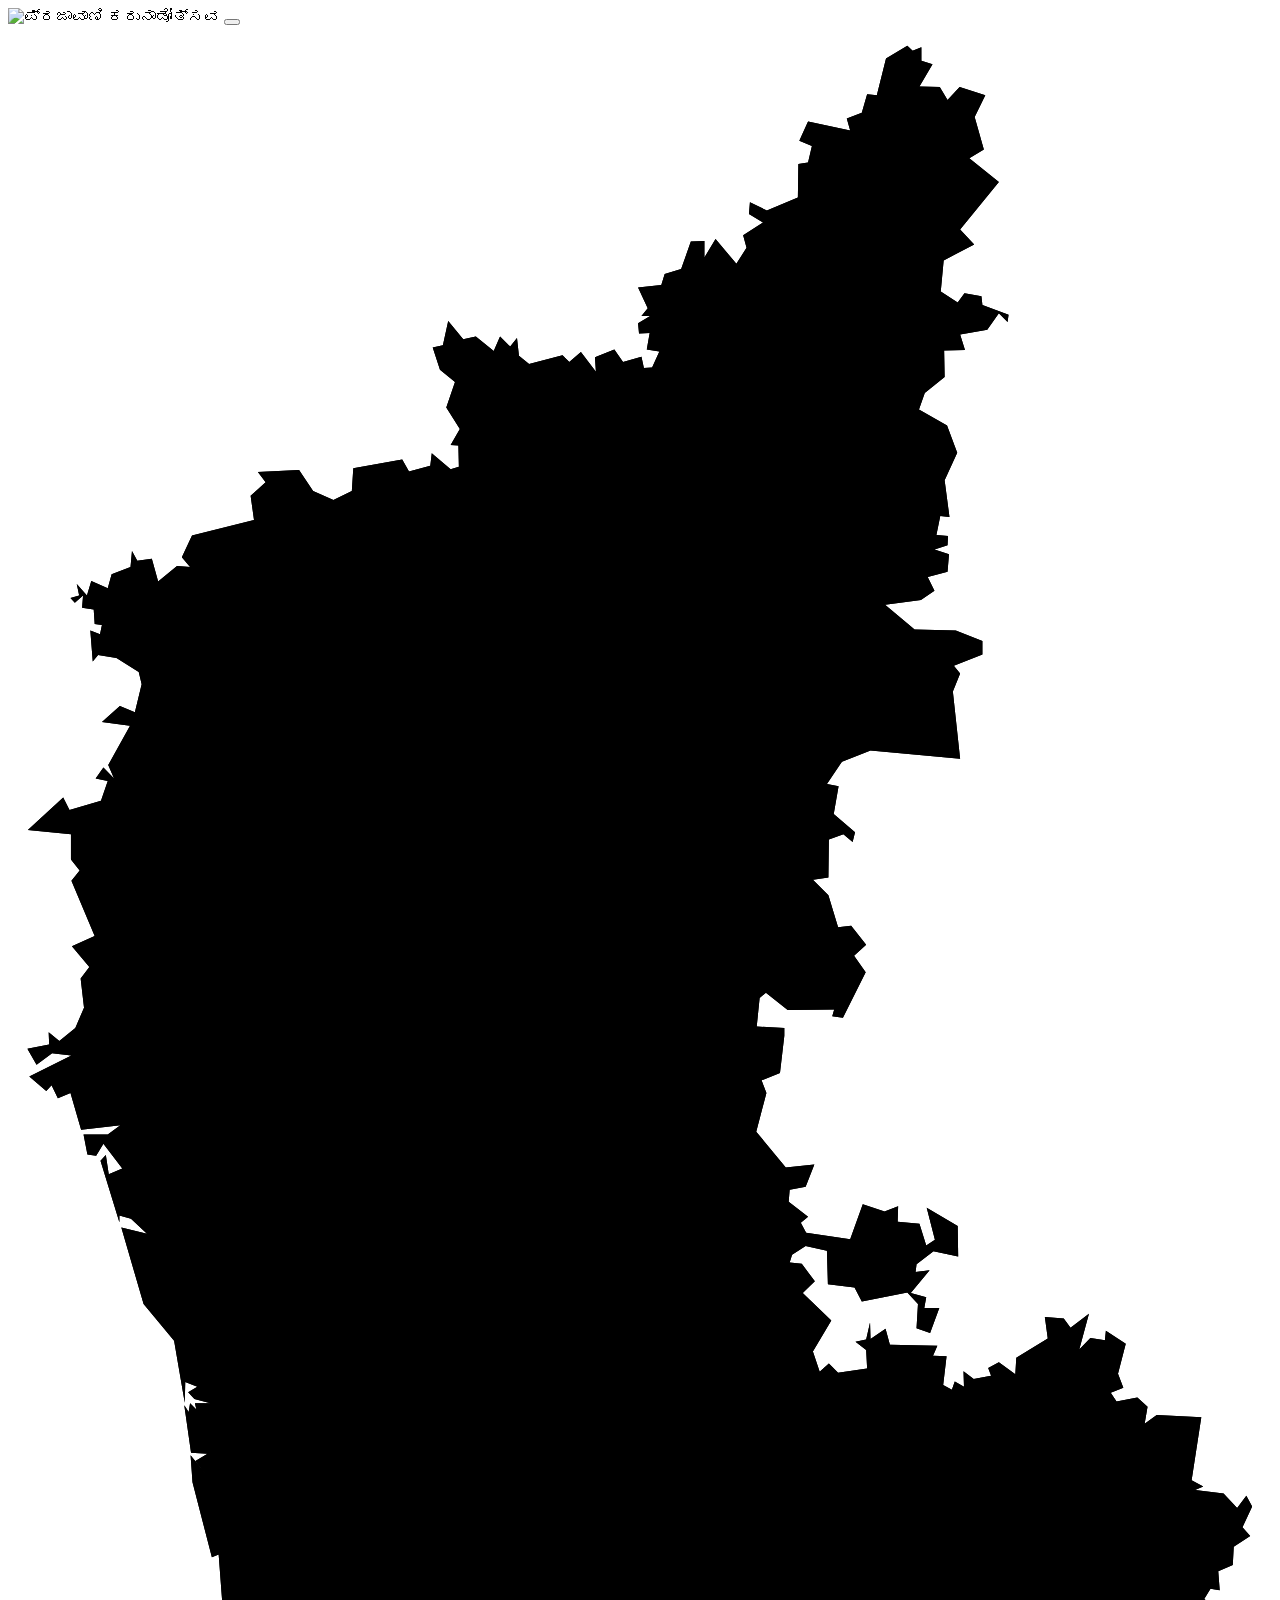
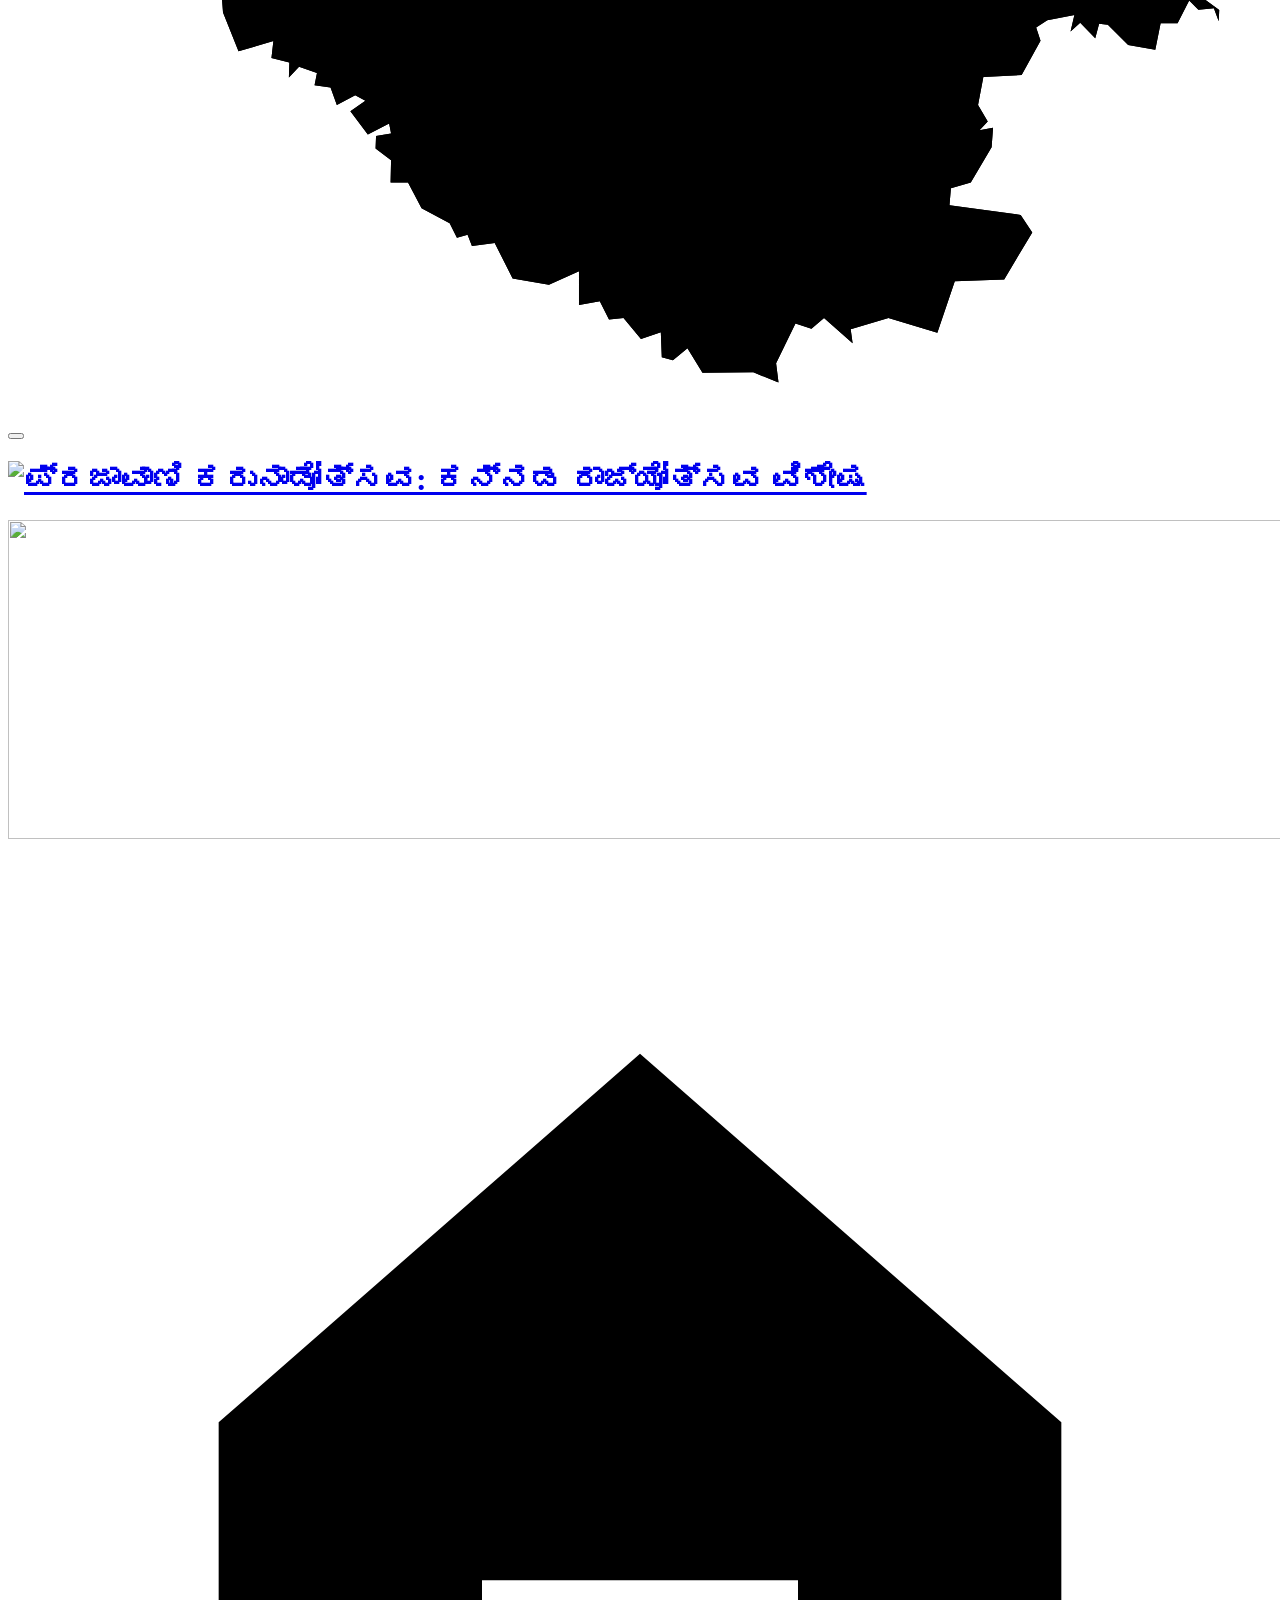
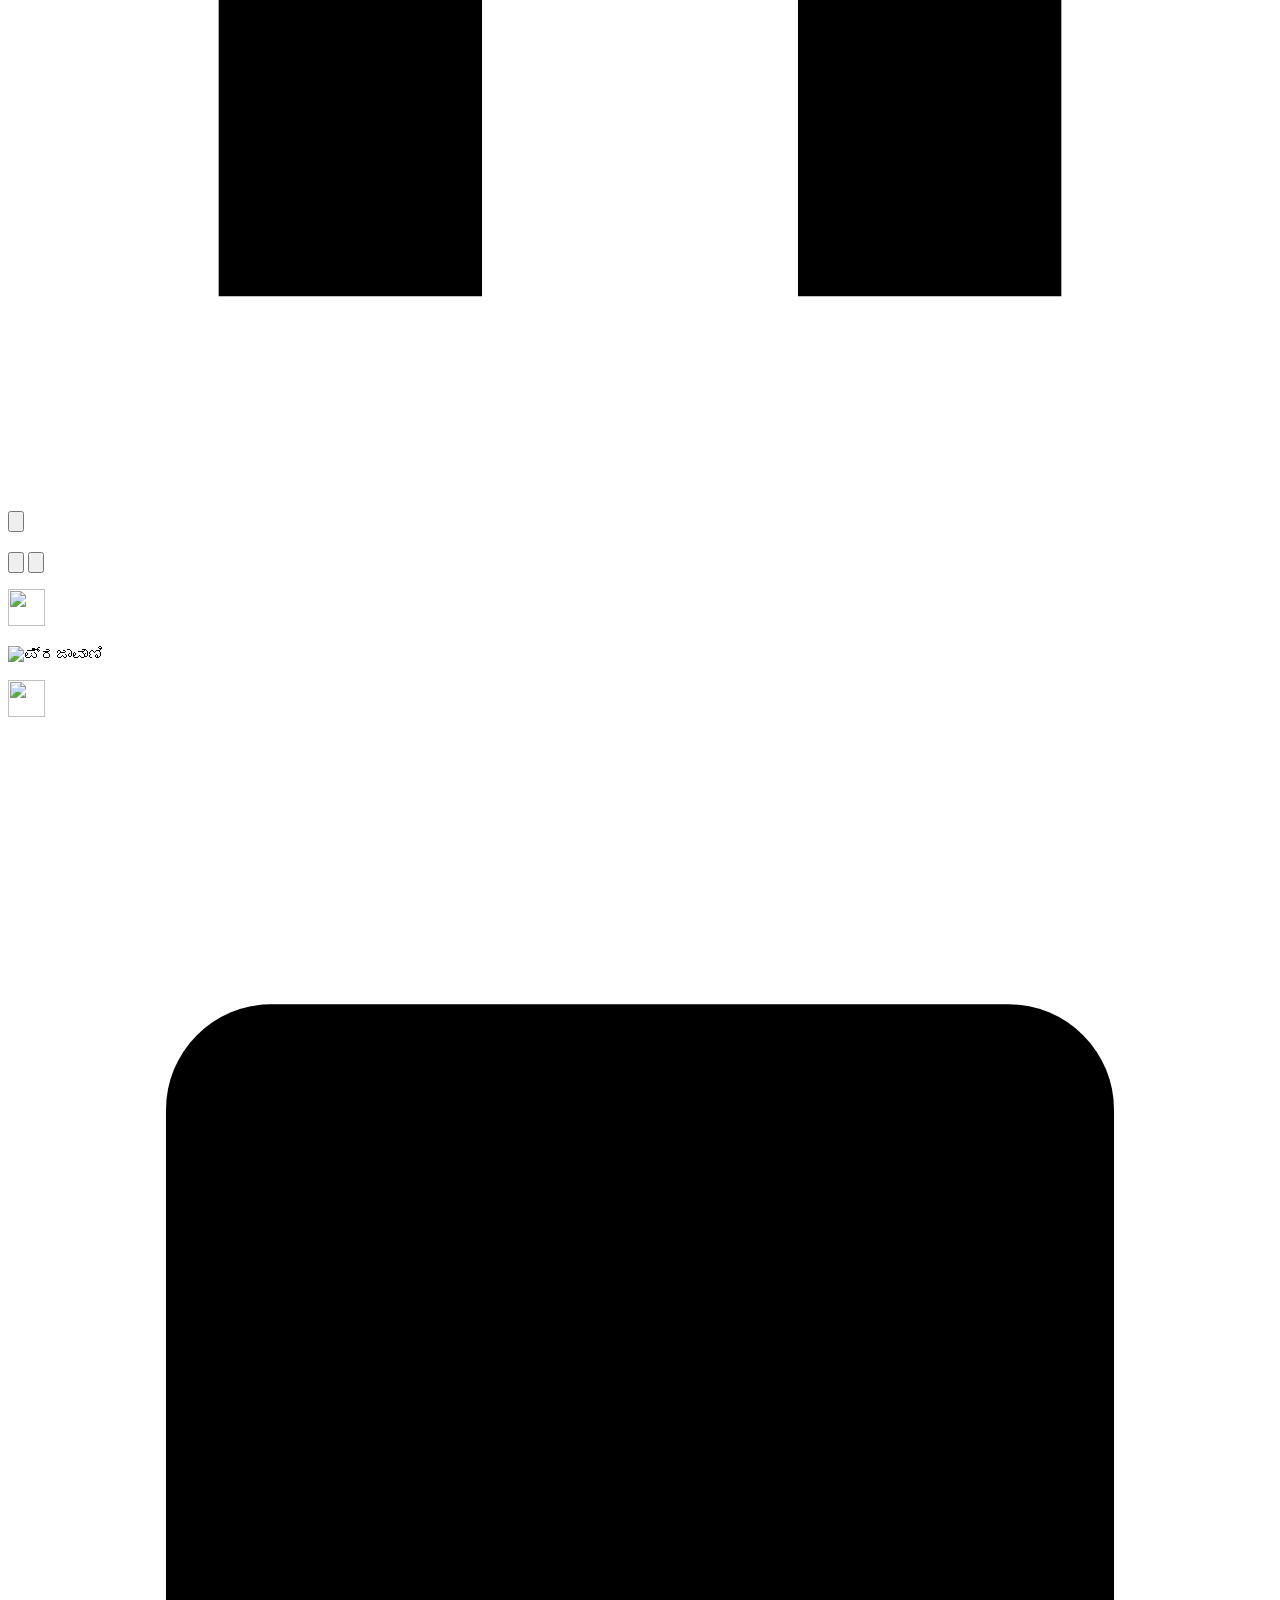
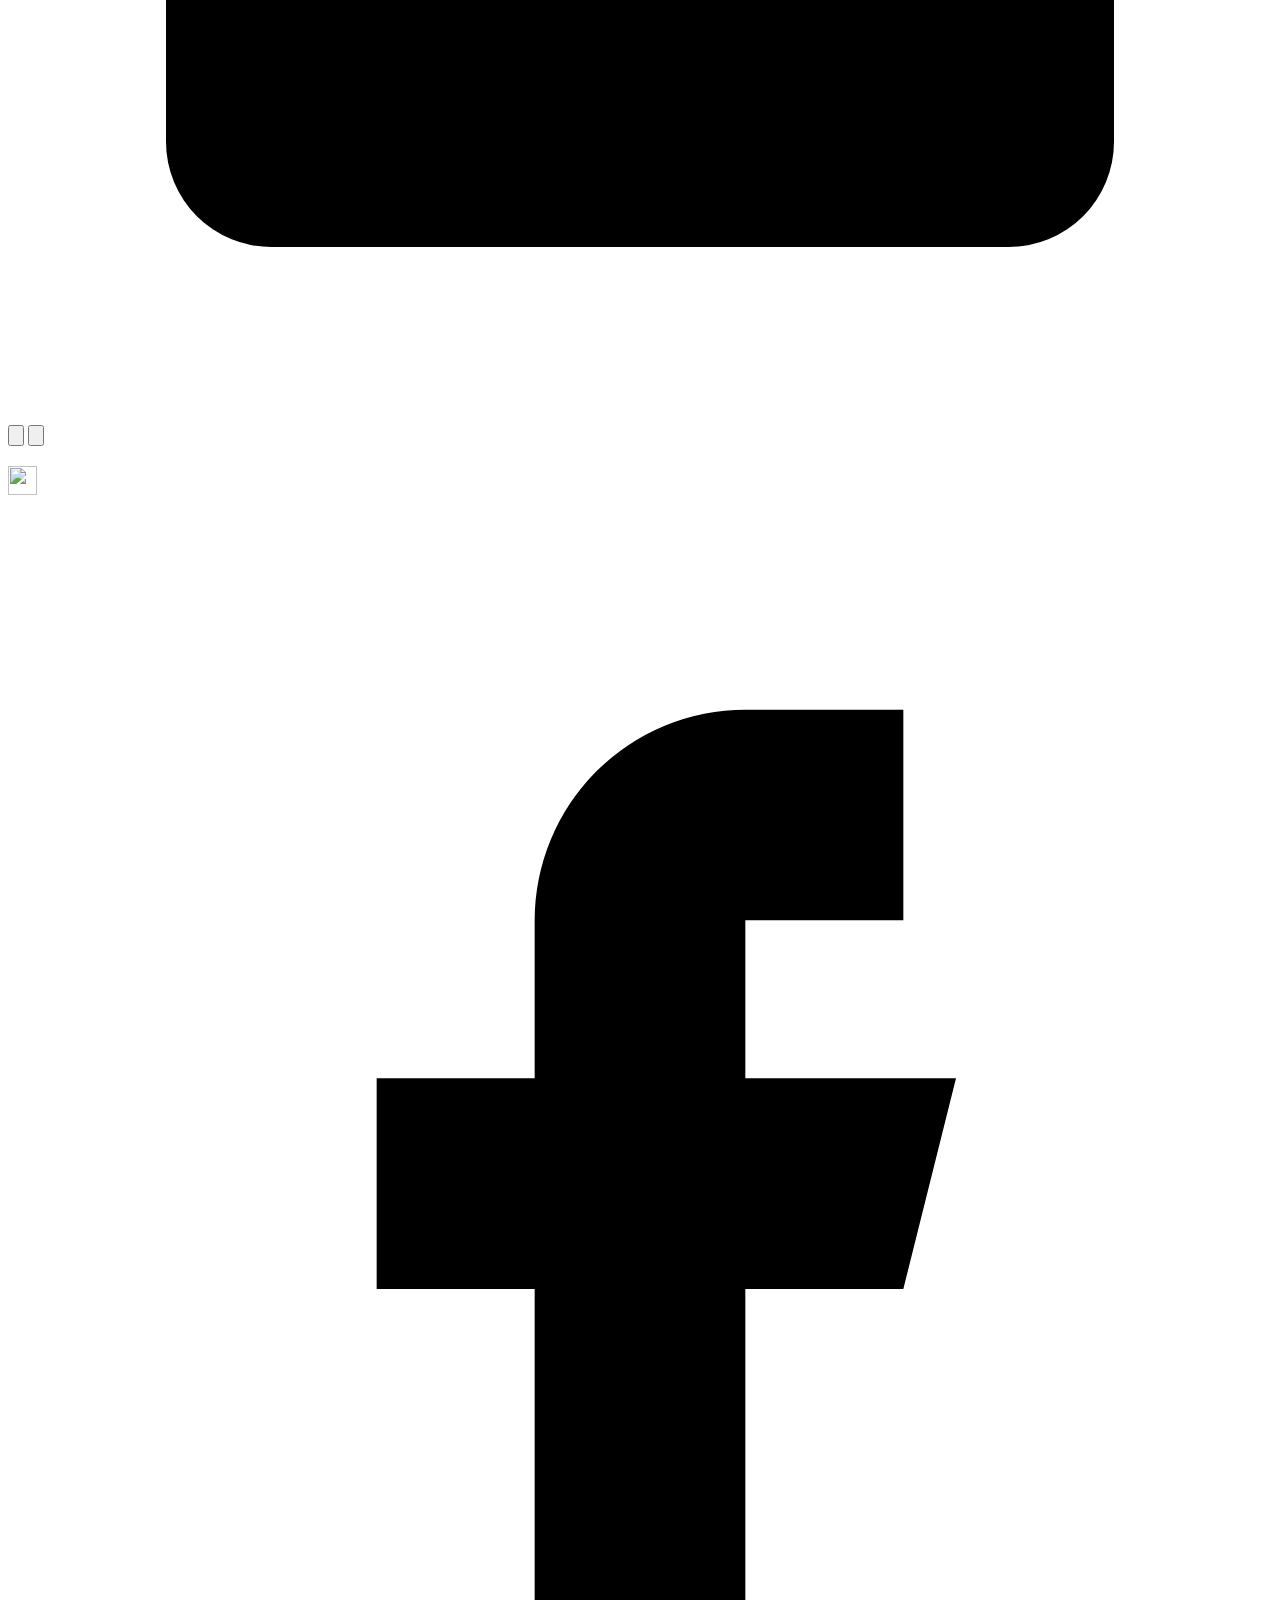
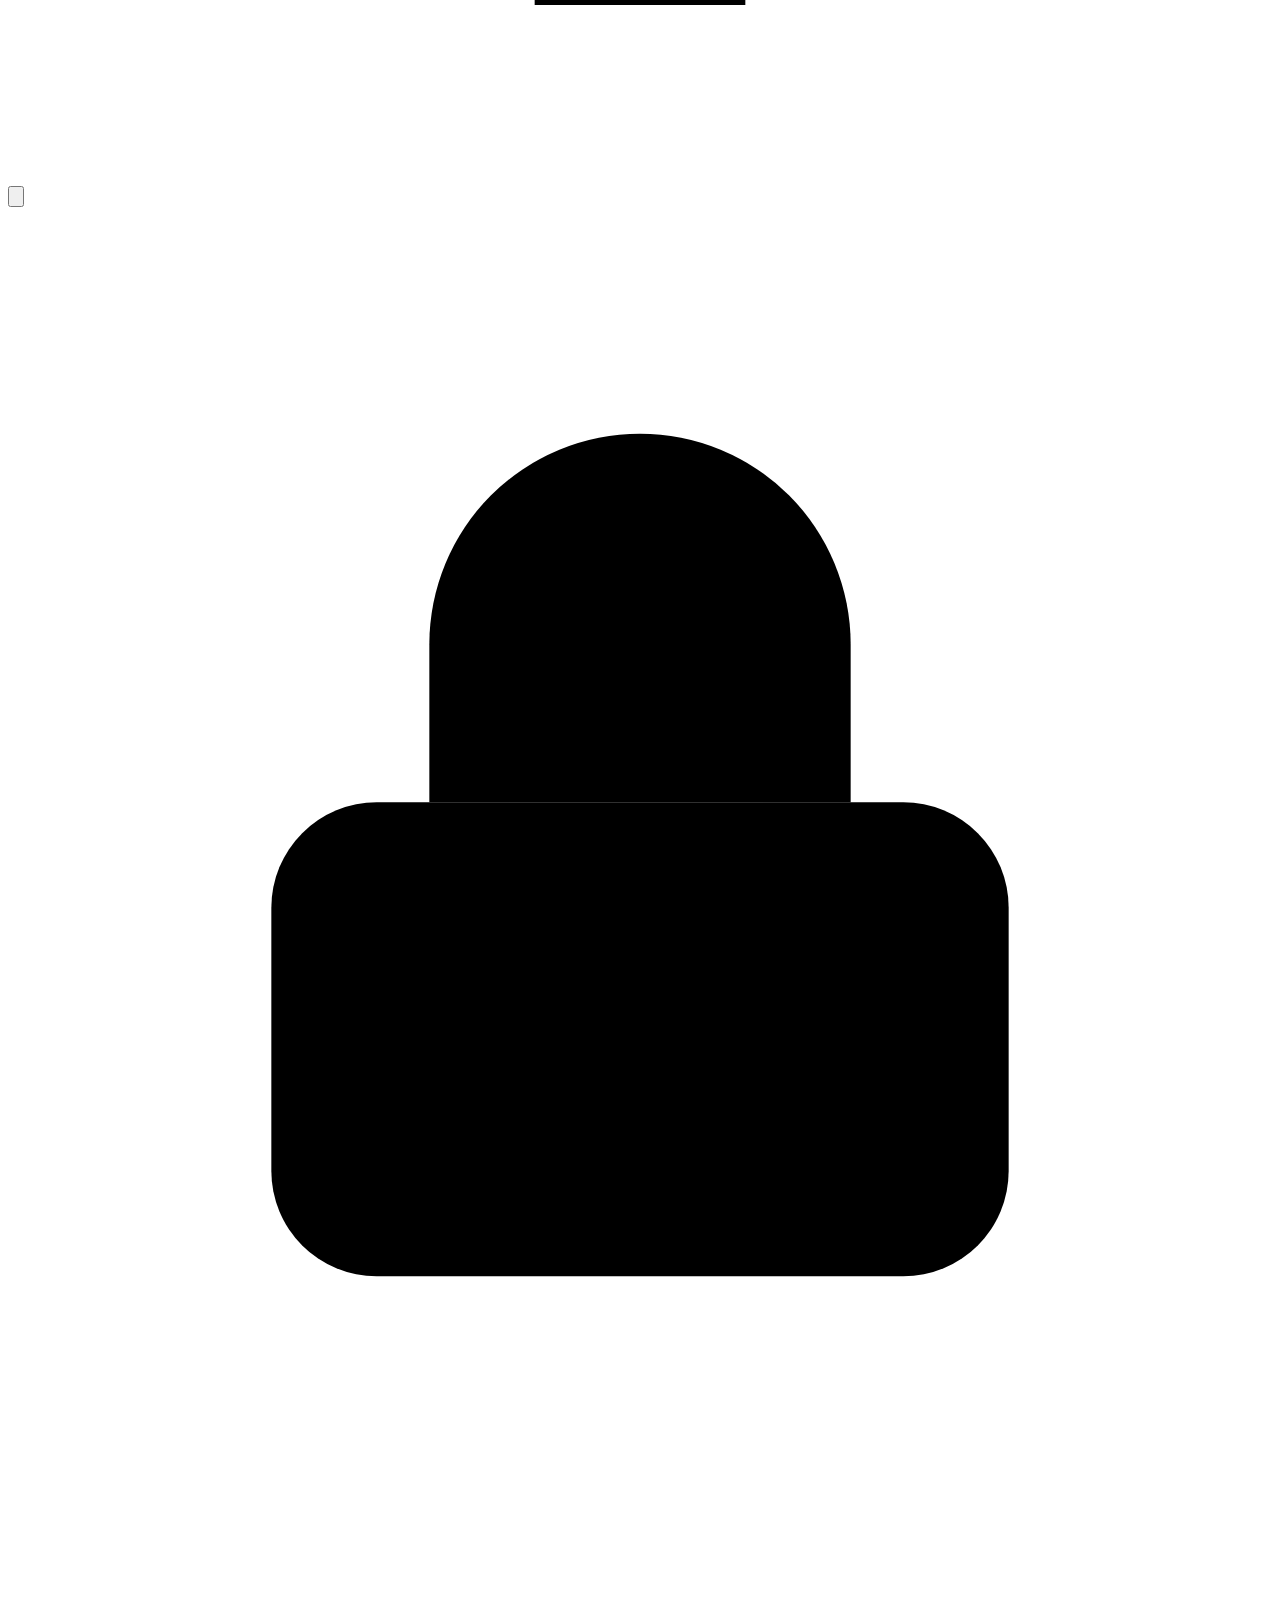
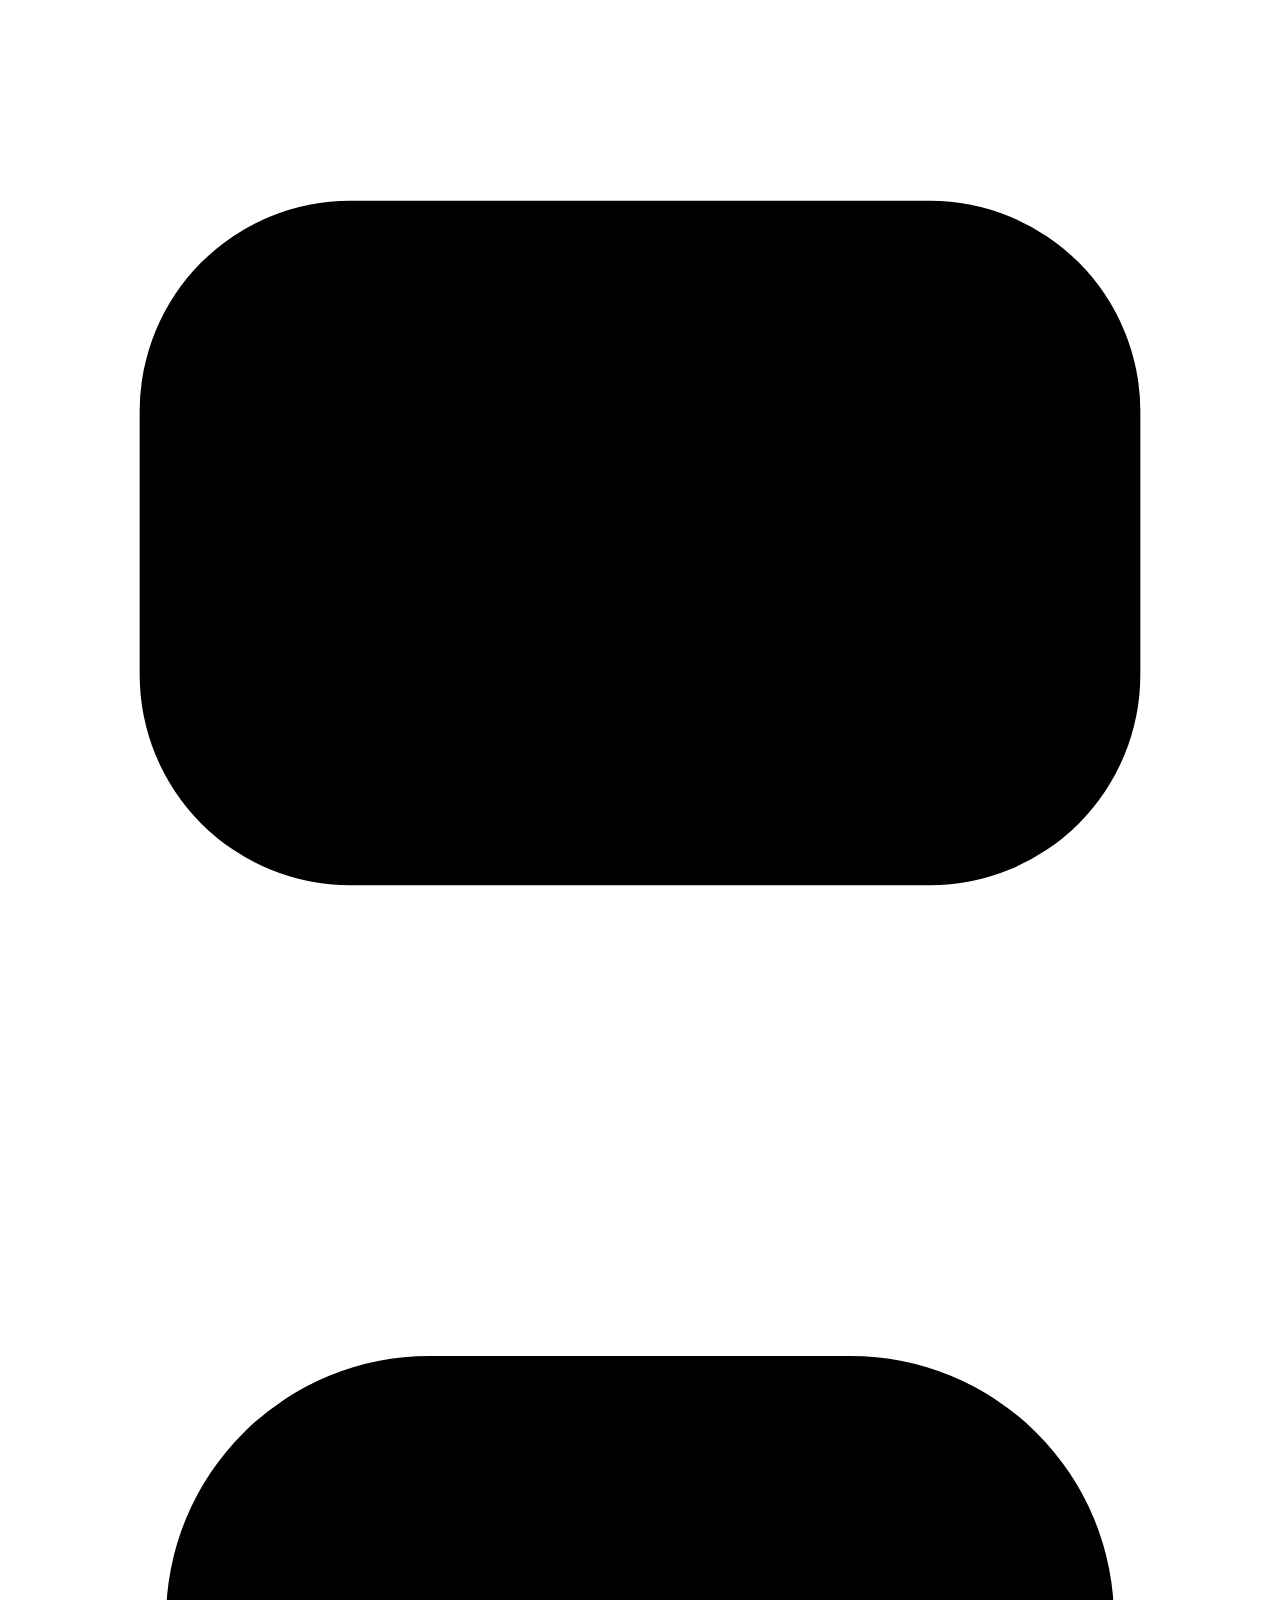
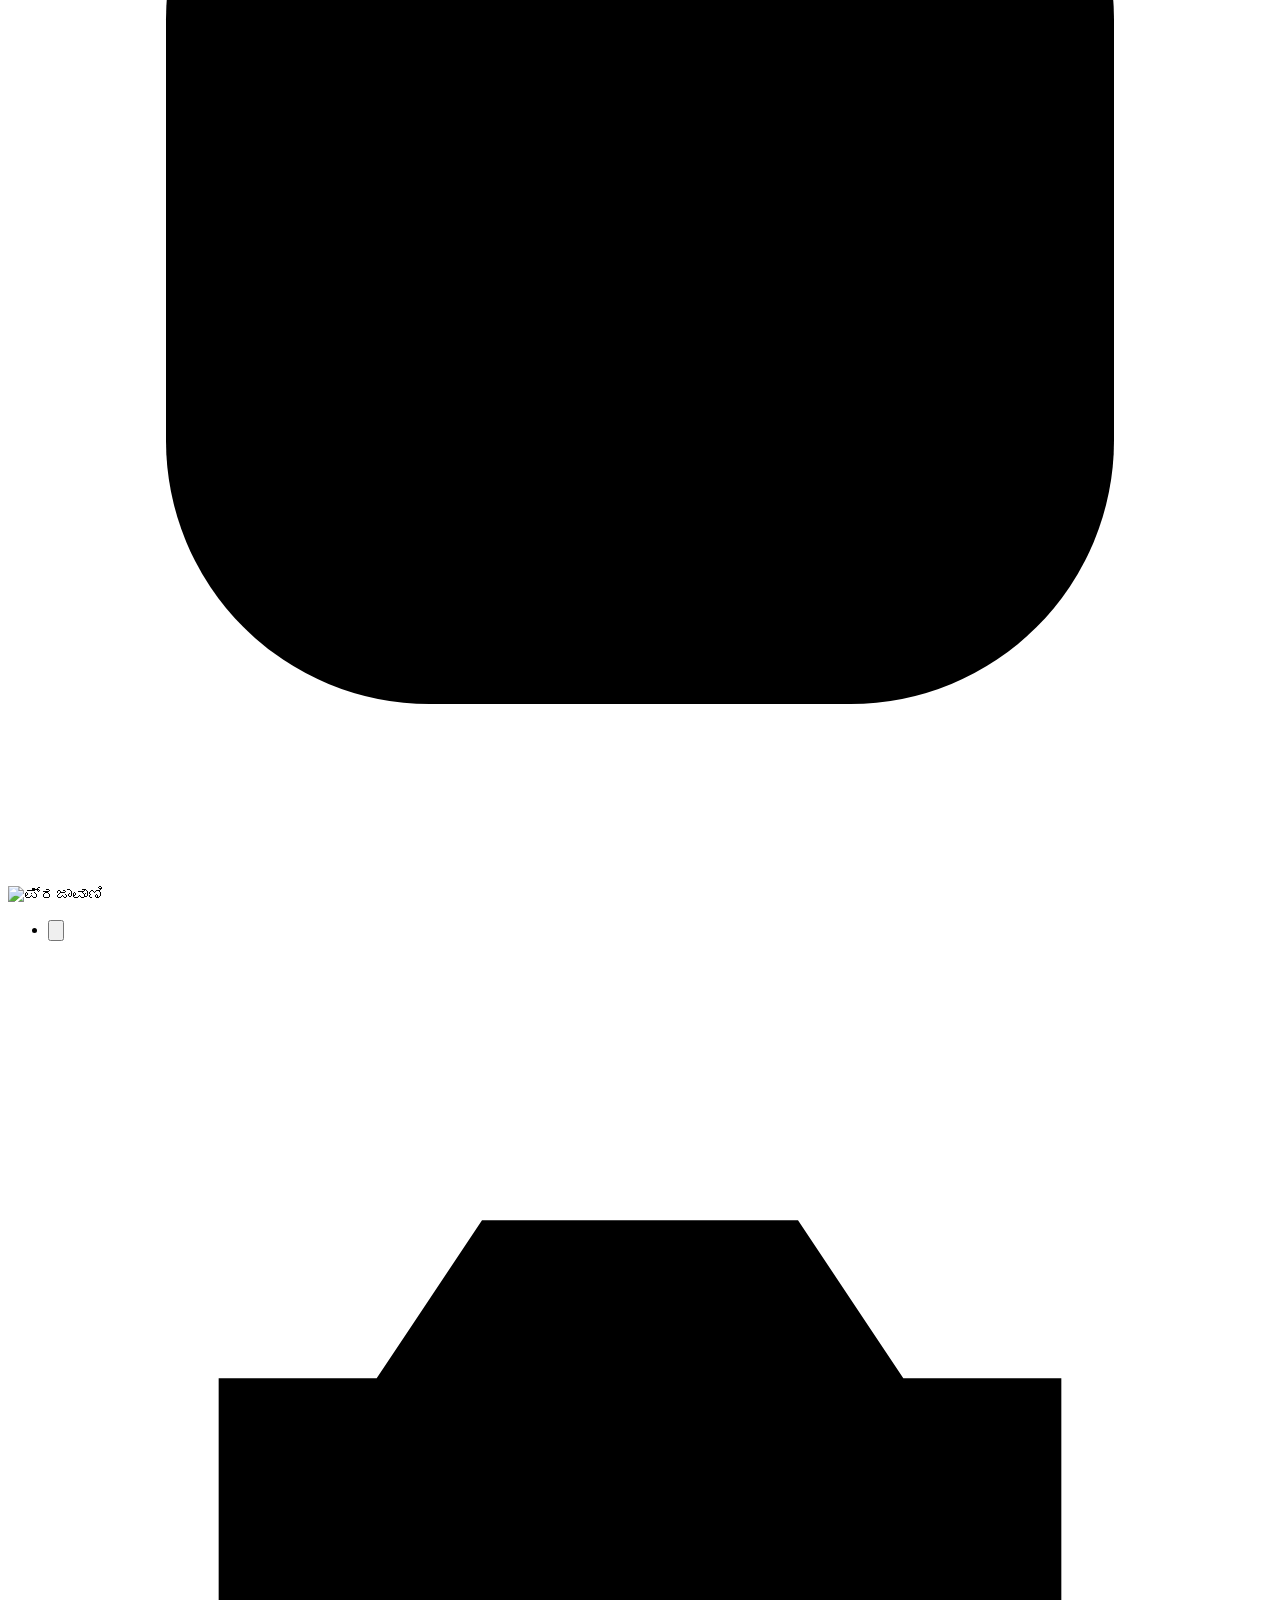
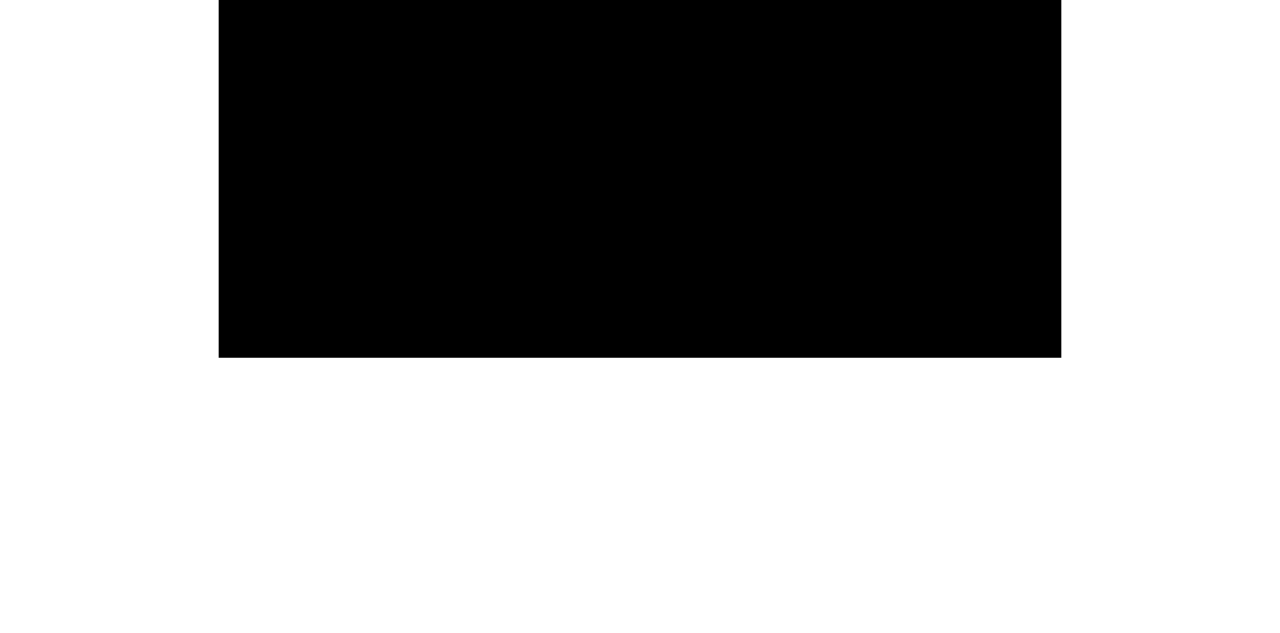
==== commit 56a08167: "Subscription offer banner on both pages A deep red banner with a gold edge: the newspaper's white lo" ====
--- a/index.html
+++ b/index.html
@@ -175,6 +175,26 @@
       </div>
     </section>
 
+    <!-- The digital subscription offer, under the newspaper's logo; its text, button and address are in UI in the data file. -->
+    <aside class="subscribe" aria-labelledby="subscribe-copy">
+      <div class="container">
+        <div class="subscribe__inner">
+          <img class="subscribe__nandi" src="https://rajyothsava.pages.dev/assets/icons/nandi.svg" alt="" width="37" height="37">
+          <div class="subscribe__copy" id="subscribe-copy">
+            <p class="subscribe__brand">
+              <img class="subscribe__logo" src="https://images.assettype.com/deccanherald/2026-10-08/uf85tvay/PV-White.svg" alt="ಪ್ರಜಾವಾಣಿ" width="1327" height="319" loading="lazy">
+              <span class="subscribe__tag" data-text="subscribeTag"></span>
+            </p>
+            <p class="subscribe__text"><span data-text="subscribeText"></span> <strong class="subscribe__price" data-text="subscribePrice"></strong></p>
+          </div>
+          <a class="subscribe__button" data-href="subscribeUrl">
+            <img src="https://rajyothsava.pages.dev/assets/icons/nandi.svg" alt="" width="37" height="37">
+            <span data-text="subscribeButton"></span>
+          </a>
+        </div>
+      </div>
+    </aside>
+
     <section class="event" id="event" aria-labelledby="event-title">
       <div class="container">
         <!-- Text and the calendar link come from EVENT in the data file. -->
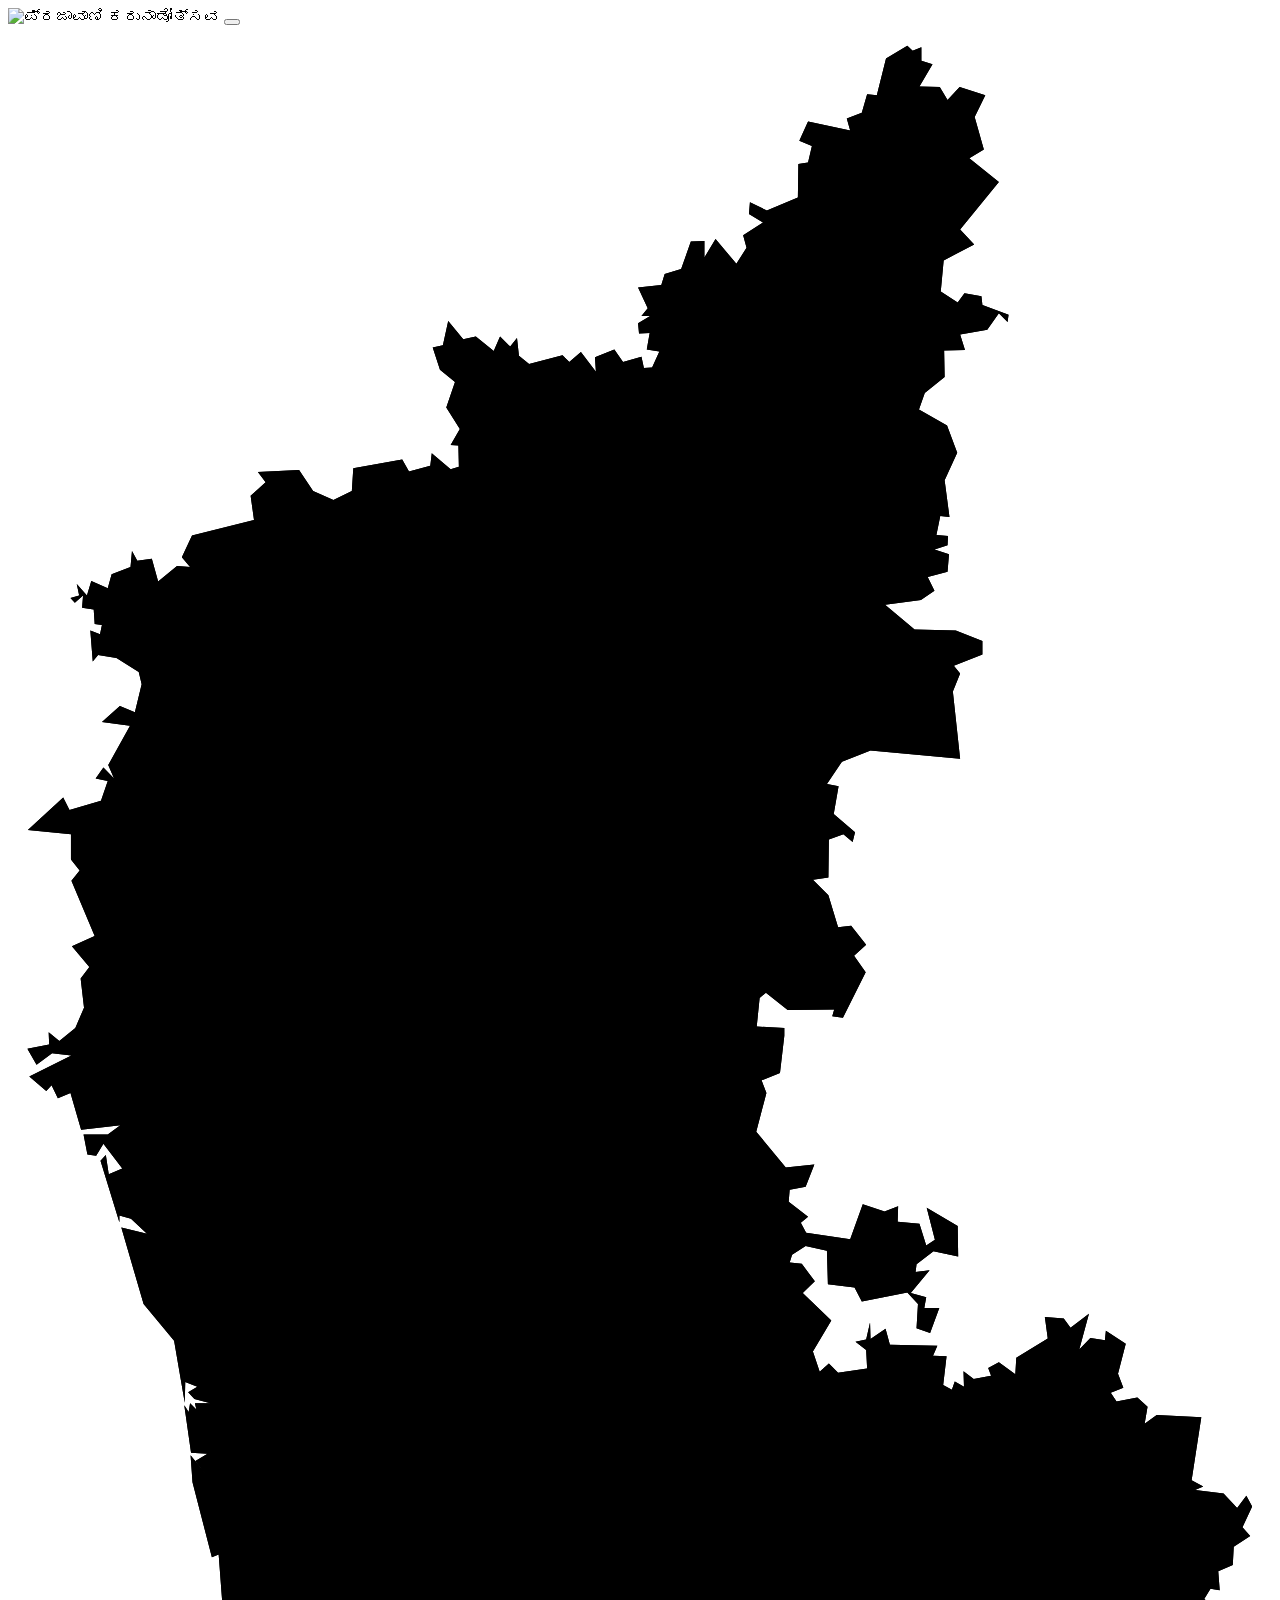
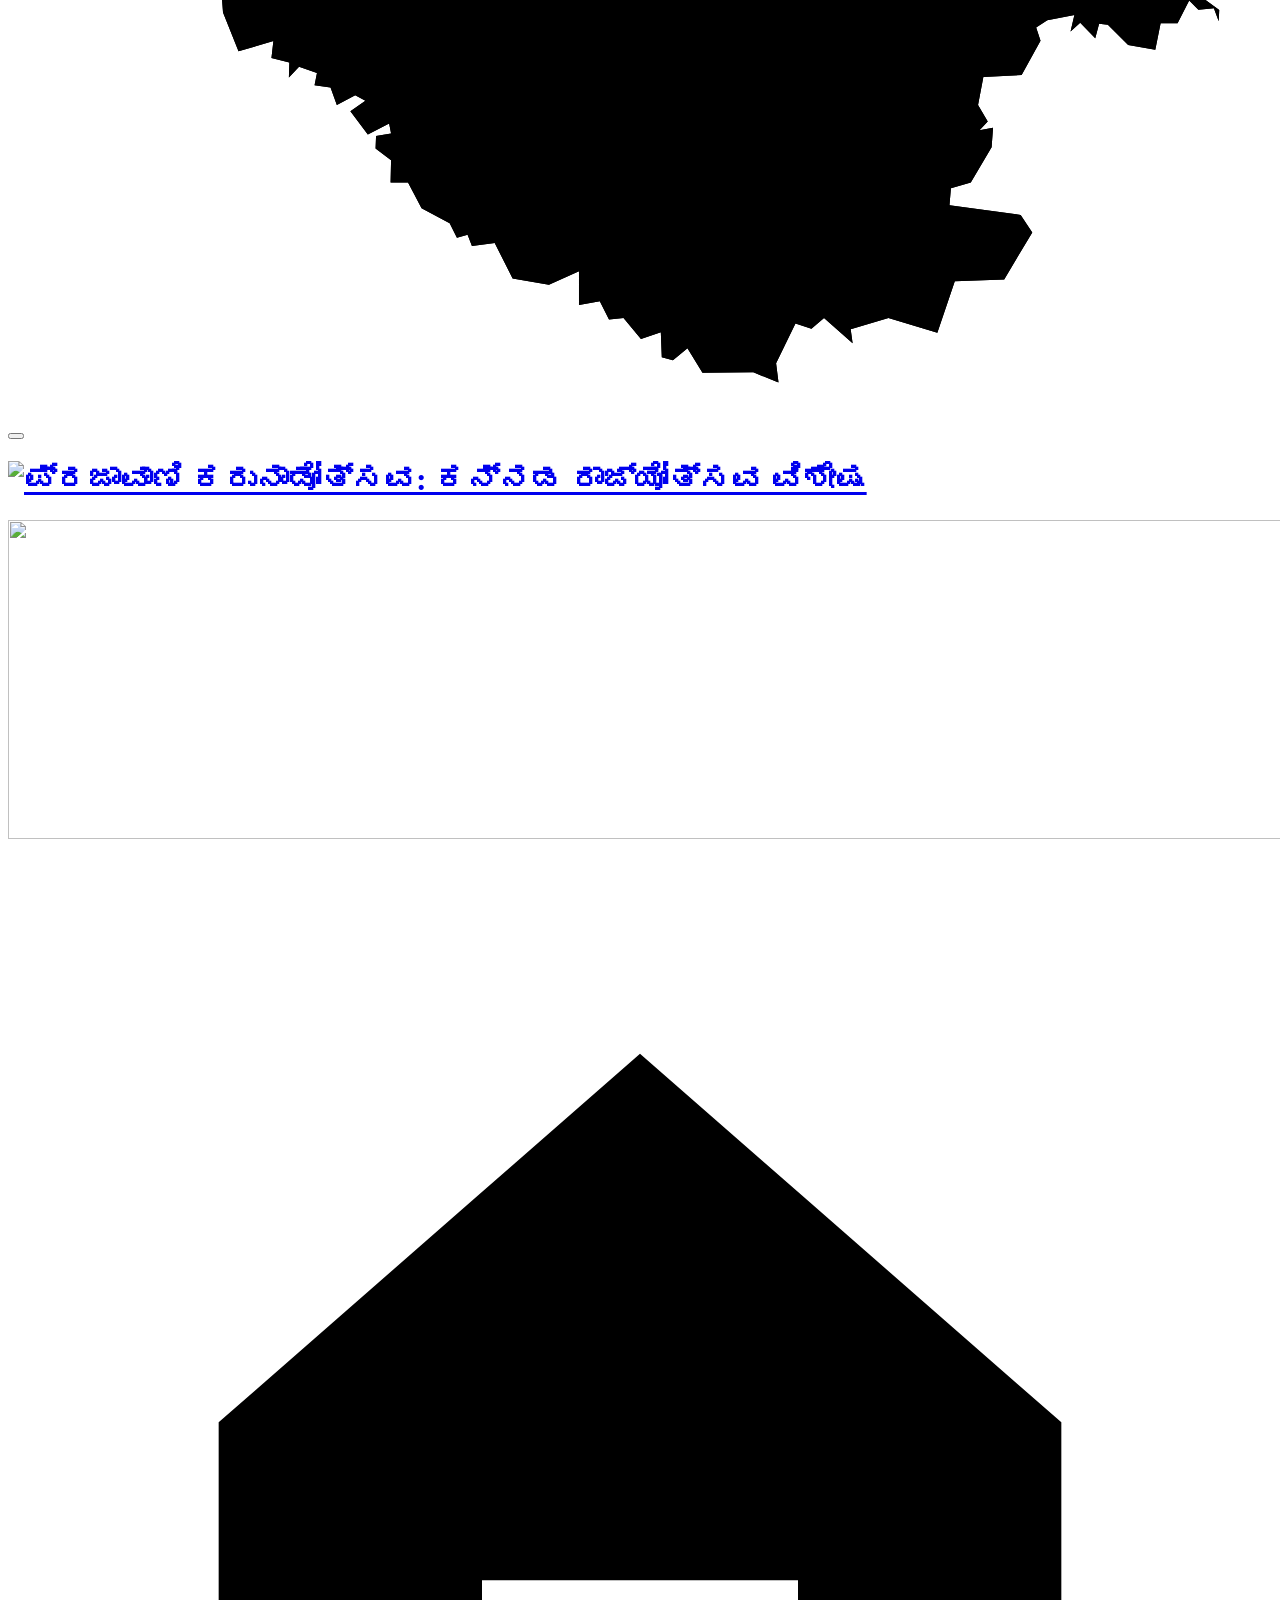
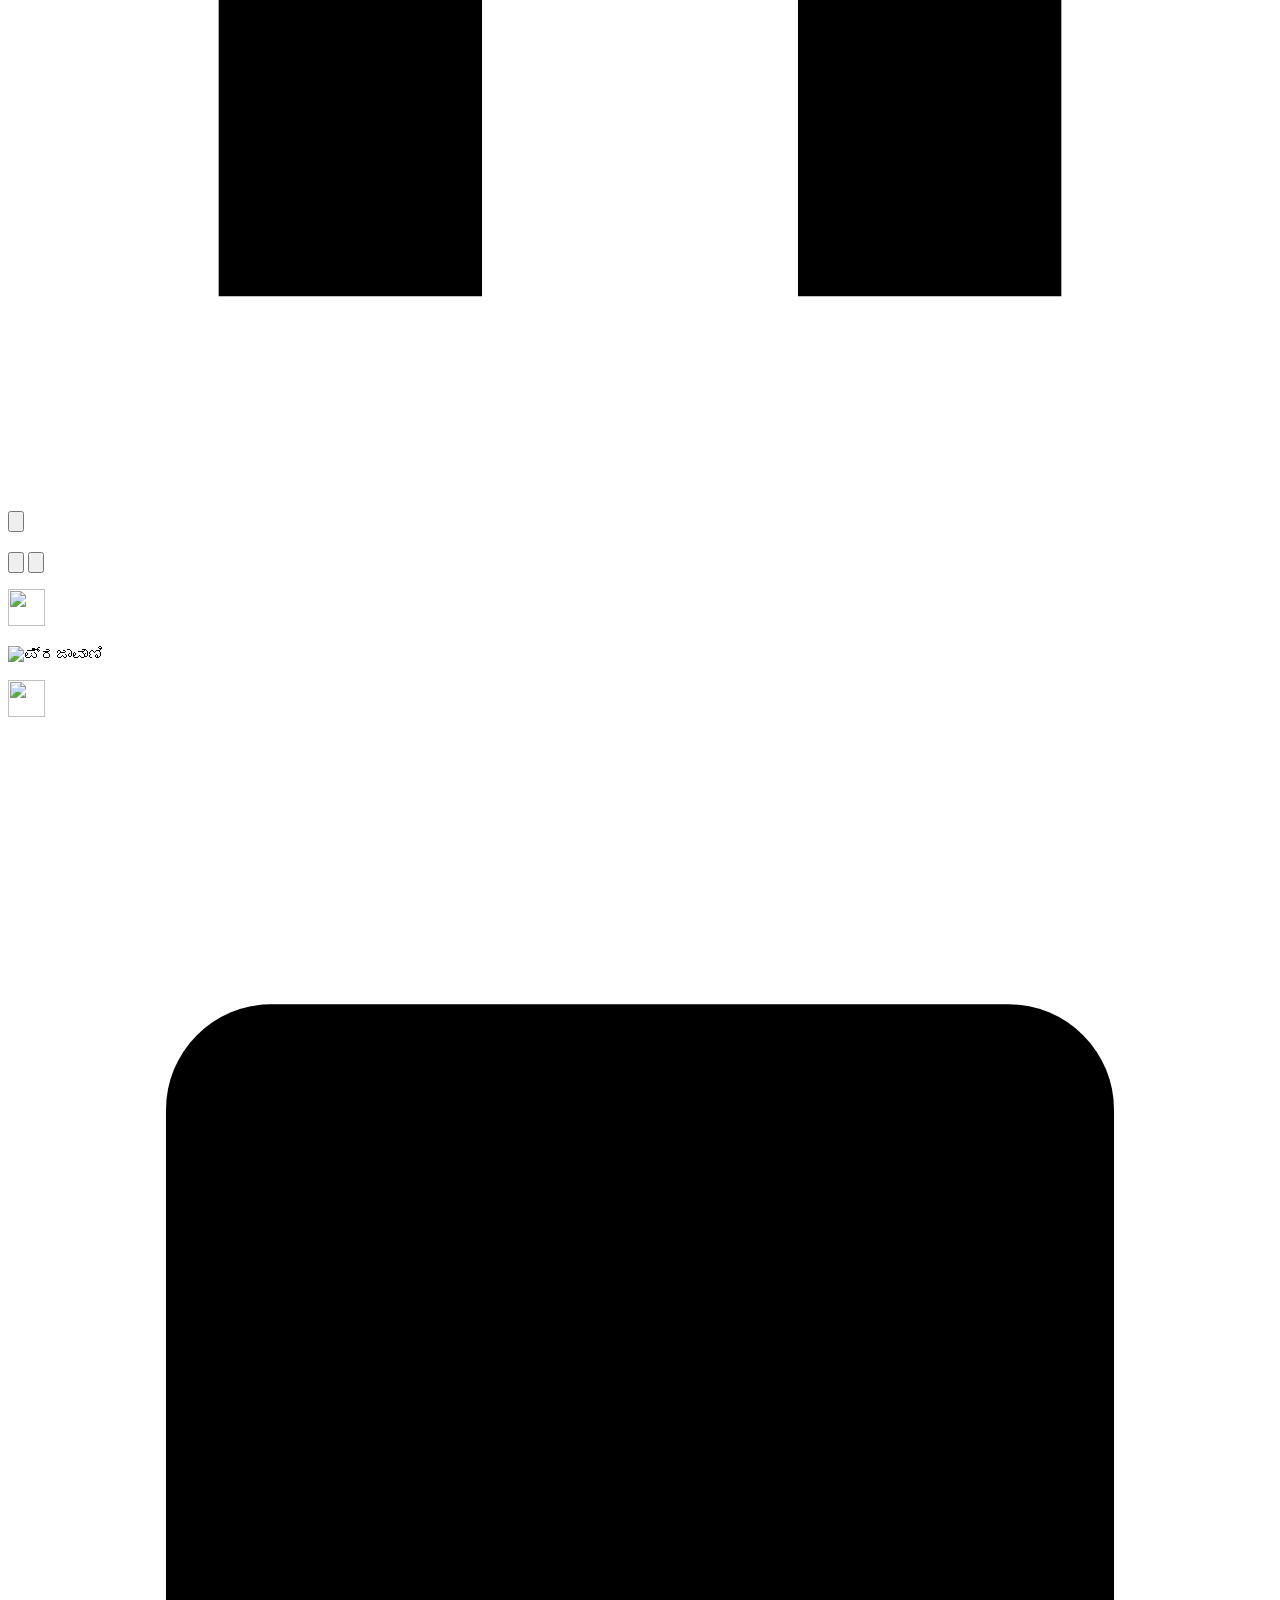
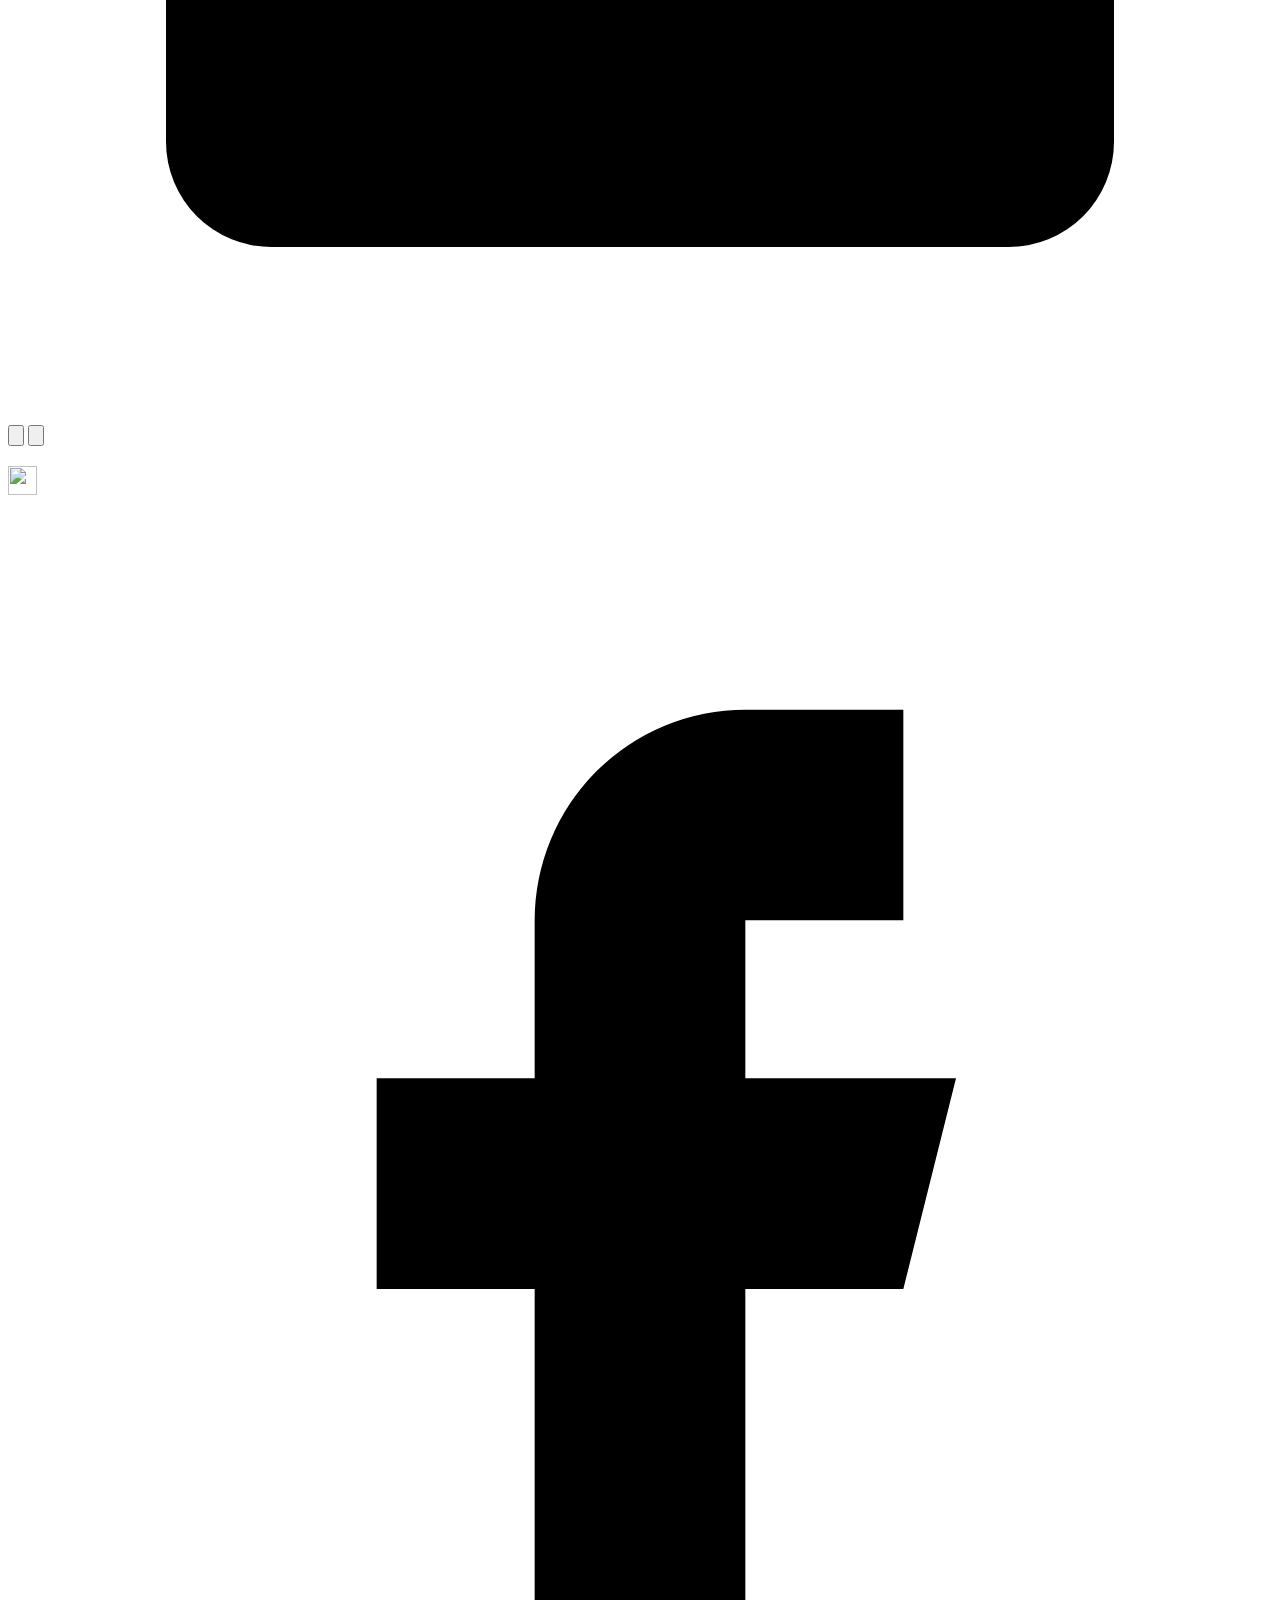
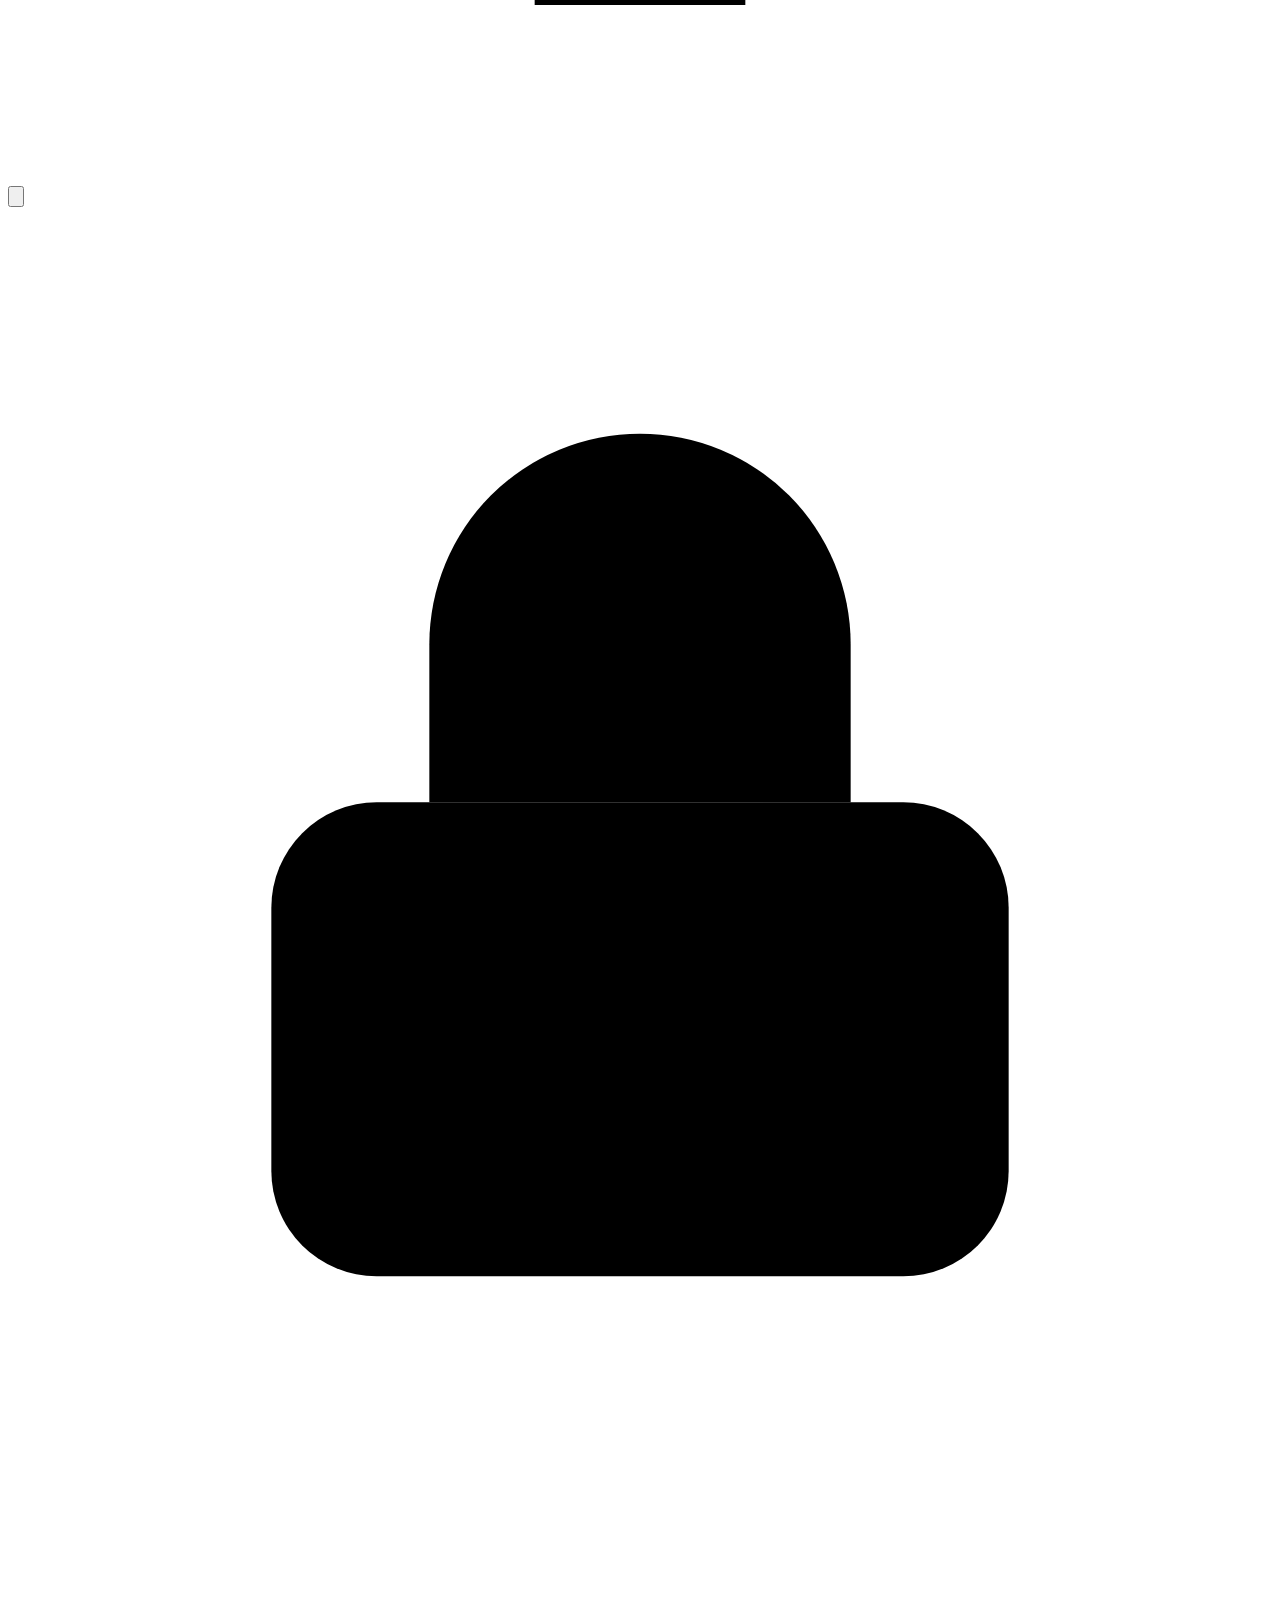
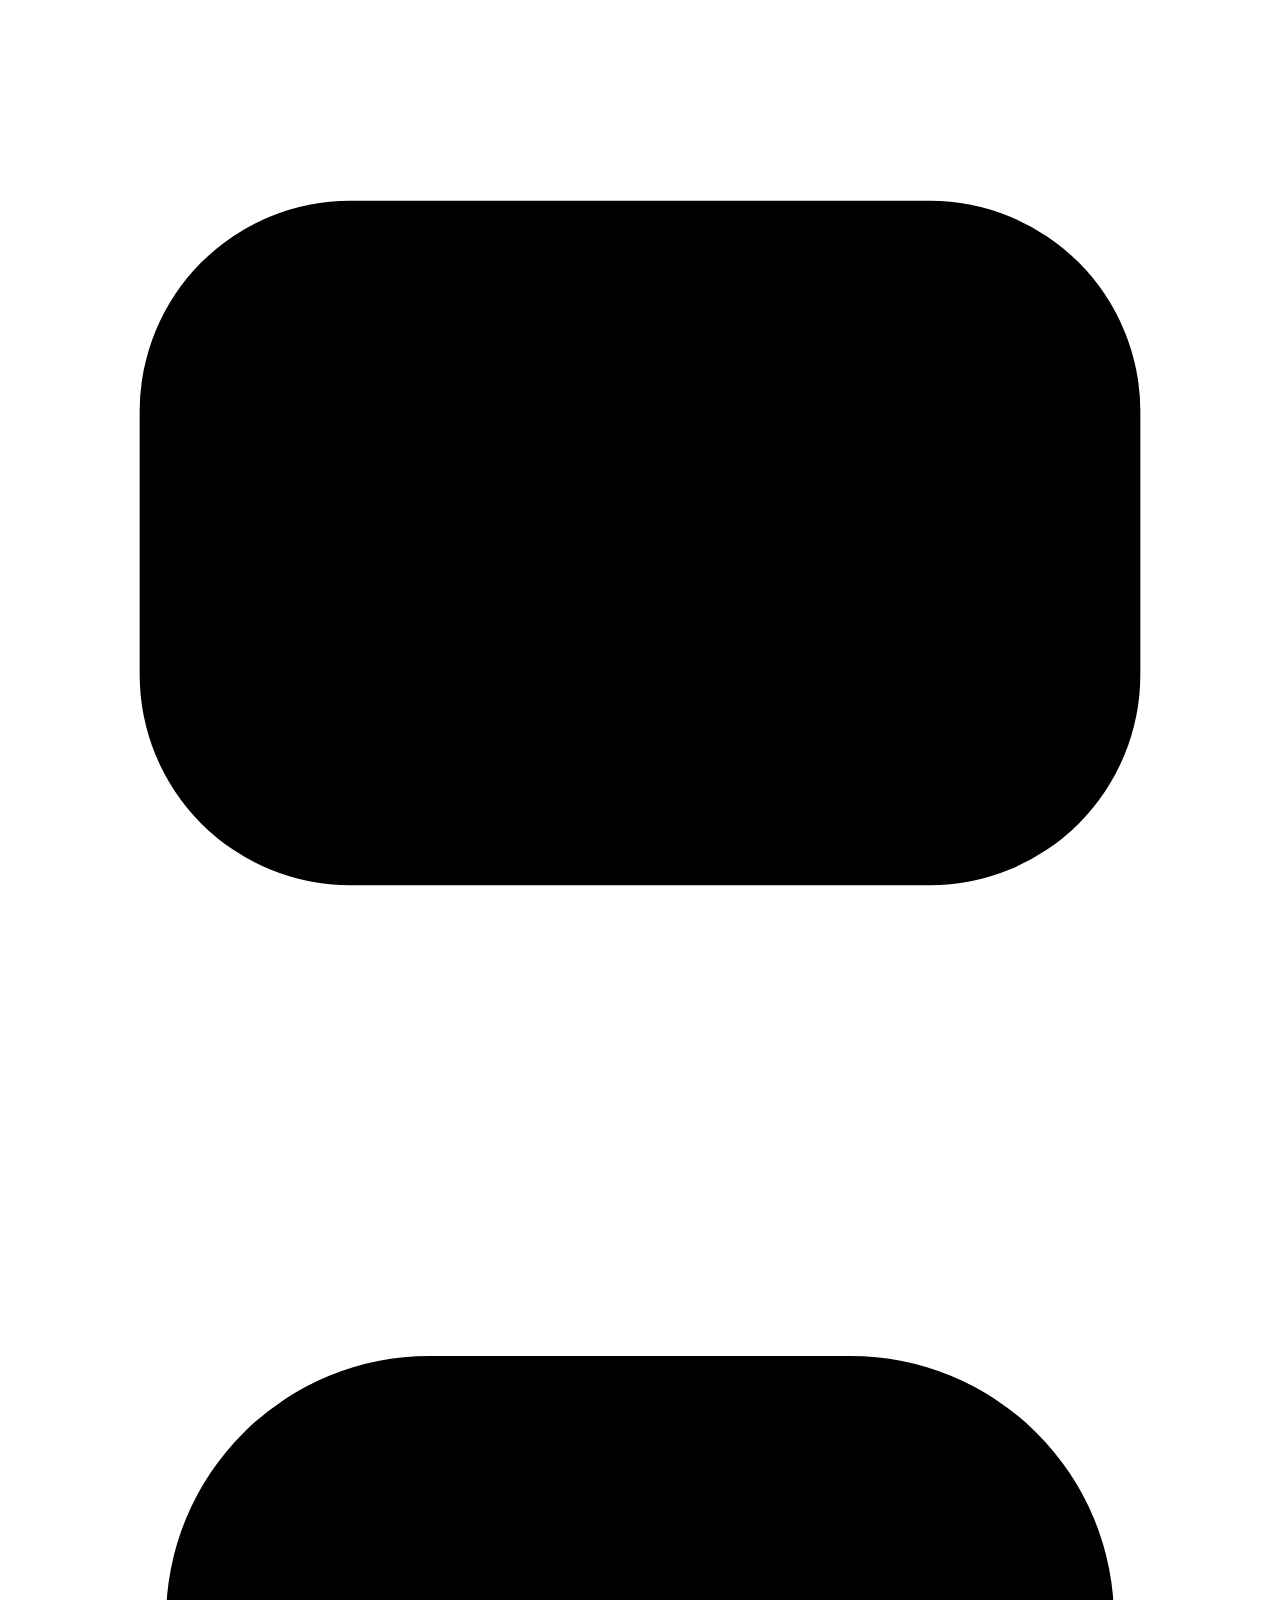
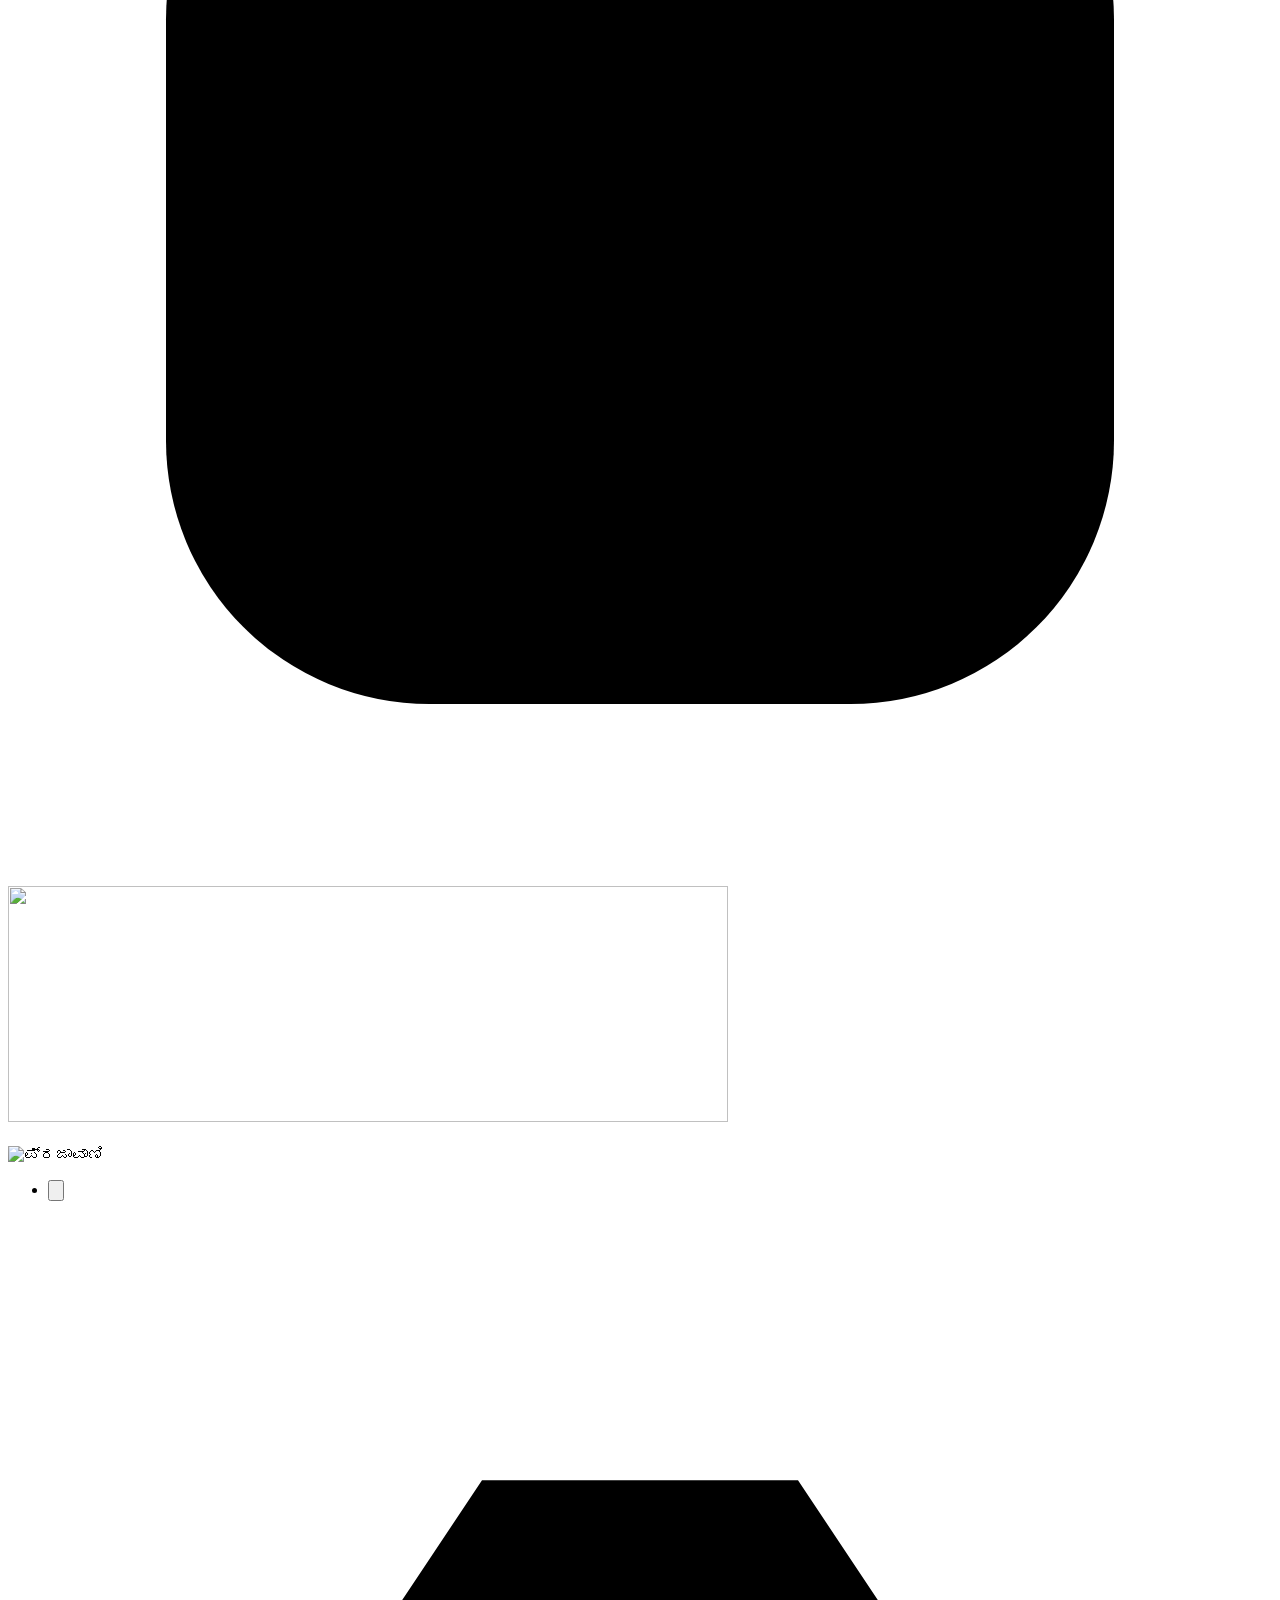
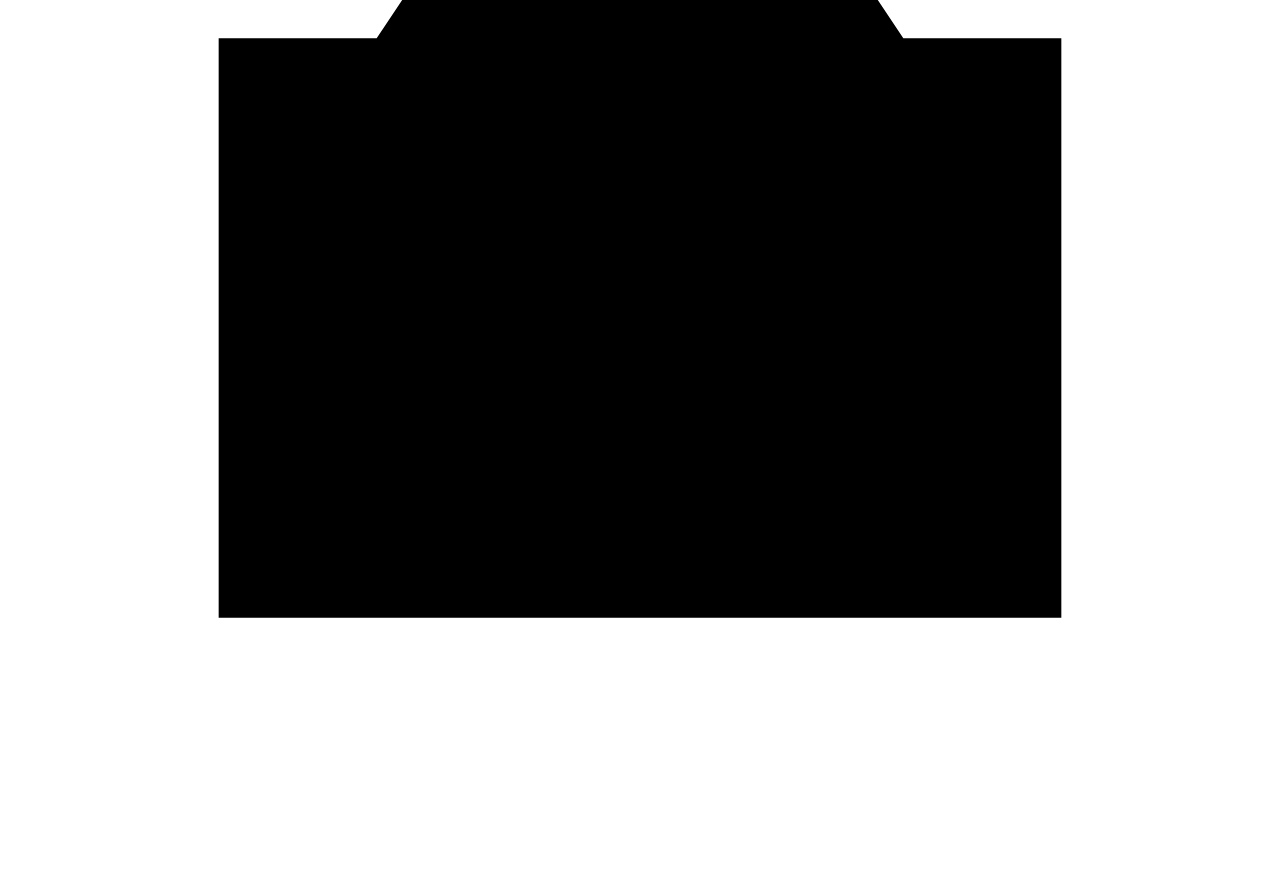
==== commit ec46a57e: "PV page: executive editor's note on the opening and above the footer; carousel shows 5 stories The K" ====
--- a/index.html
+++ b/index.html
@@ -15,15 +15,15 @@
   <!-- End Google Tag Manager -->
   <meta charset="utf-8">
   <meta name="viewport" content="width=device-width, initial-scale=1">
-  <title>ಕನ್ನಡ ರಾಜ್ಯೋತ್ಸವ 2026: ಕರುನಾಡೋತ್ಸವ ವಿಶೇಷ | ಪ್ರಜಾವಾಣಿ</title>
-  <meta name="description" content="71ನೇ ಕನ್ನಡ ರಾಜ್ಯೋತ್ಸವಕ್ಕೆ ಪ್ರಜಾವಾಣಿಯ ಕರುನಾಡೋತ್ಸವ: ಕರ್ನಾಟಕದ ನಾಡು, ನುಡಿ, ಕಲೆ ಮತ್ತು ಪರಂಪರೆಯ ವಿಶೇಷ ಲೇಖನಗಳು, ವಿಡಿಯೊಗಳು, ಫೋಟೊ ಕಥನಗಳು, ದಿನದ ನುಡಿಮುತ್ತು ಮತ್ತು ನಿಮ್ಮದೇ ರಾಜ್ಯೋತ್ಸವ ಪೋಸ್ಟರ್.">
+  <title>Kannada Rajyotsava 2026: ಕರ್ನಾಟಕ ರಾಜ್ಯೋತ್ಸವ ವಿಶೇಷ ಲೇಖನಗಳು | Prajavani</title>
+  <meta name="description" content="ನಮ್ಮ ಹೆಮ್ಮೆಯ ಕರ್ನಾಟಕ, ಕನ್ನಡ ನಾಡು-ನುಡಿ, ನೆಲ-ಜಲ, ಇತಿಹಾಸ ಮತ್ತು ಸಂಸ್ಕೃತಿಯ ಅನಾವರಣ. ಕನ್ನಡ ರಾಜ್ಯೋತ್ಸವದ ಅಂಗವಾಗಿ ವಿಶೇಷ ಸುದ್ದಿಗಳು, ಲೇಖನಗಳು ಹಾಗೂ ಆಸಕ್ತಿದಾಯಕ ಕಥನಗಳನ್ನು ಪ್ರಜಾವಾಣಿಯಲ್ಲಿ ಓದಿ.">
   <link rel="canonical" href="https://www.prajavani.net/karunadotsava">
   <link rel="alternate" hreflang="kn" href="https://www.prajavani.net/karunadotsava">
   <link rel="alternate" hreflang="en" href="https://www.deccanherald.com/karunadotsava">
   <meta property="og:type" content="website">
   <meta property="og:site_name" content="ಪ್ರಜಾವಾಣಿ">
-  <meta property="og:title" content="ಕನ್ನಡ ರಾಜ್ಯೋತ್ಸವ 2026: ಕರುನಾಡೋತ್ಸವ ವಿಶೇಷ | ಪ್ರಜಾವಾಣಿ">
-  <meta property="og:description" content="71ನೇ ಕನ್ನಡ ರಾಜ್ಯೋತ್ಸವಕ್ಕೆ ಪ್ರಜಾವಾಣಿಯ ಕರುನಾಡೋತ್ಸವ: ಕರ್ನಾಟಕದ ನಾಡು, ನುಡಿ, ಕಲೆ ಮತ್ತು ಪರಂಪರೆಯ ವಿಶೇಷ ಲೇಖನಗಳು, ವಿಡಿಯೊಗಳು, ಫೋಟೊ ಕಥನಗಳು, ದಿನದ ನುಡಿಮುತ್ತು ಮತ್ತು ನಿಮ್ಮದೇ ರಾಜ್ಯೋತ್ಸವ ಪೋಸ್ಟರ್.">
+  <meta property="og:title" content="Kannada Rajyotsava 2026: ಕರ್ನಾಟಕ ರಾಜ್ಯೋತ್ಸವ ವಿಶೇಷ ಲೇಖನಗಳು | Prajavani">
+  <meta property="og:description" content="ನಮ್ಮ ಹೆಮ್ಮೆಯ ಕರ್ನಾಟಕ, ಕನ್ನಡ ನಾಡು-ನುಡಿ, ನೆಲ-ಜಲ, ಇತಿಹಾಸ ಮತ್ತು ಸಂಸ್ಕೃತಿಯ ಅನಾವರಣ. ಕನ್ನಡ ರಾಜ್ಯೋತ್ಸವದ ಅಂಗವಾಗಿ ವಿಶೇಷ ಸುದ್ದಿಗಳು, ಲೇಖನಗಳು ಹಾಗೂ ಆಸಕ್ತಿದಾಯಕ ಕಥನಗಳನ್ನು ಪ್ರಜಾವಾಣಿಯಲ್ಲಿ ಓದಿ.">
   <meta property="og:url" content="https://www.prajavani.net/karunadotsava">
   <meta property="og:locale" content="kn_IN">
   <meta property="og:image" content="https://rajyothsava.pages.dev/assets/social/share-pv.jpg">
@@ -32,29 +32,40 @@
   <meta name="twitter:card" content="summary_large_image">
   <meta name="twitter:image" content="https://rajyothsava.pages.dev/assets/social/share-pv.jpg">
   <!-- Read by search engines; js/main.js also builds the exhibition's event data from it. -->
-  <script type="application/ld+json" id="page-data">{"@context": "https://schema.org", "@type": "WebPage", "name": "ಕನ್ನಡ ರಾಜ್ಯೋತ್ಸವ 2026: ಕರುನಾಡೋತ್ಸವ ವಿಶೇಷ | ಪ್ರಜಾವಾಣಿ", "description": "71ನೇ ಕನ್ನಡ ರಾಜ್ಯೋತ್ಸವಕ್ಕೆ ಪ್ರಜಾವಾಣಿಯ ಕರುನಾಡೋತ್ಸವ: ಕರ್ನಾಟಕದ ನಾಡು, ನುಡಿ, ಕಲೆ ಮತ್ತು ಪರಂಪರೆಯ ವಿಶೇಷ ಲೇಖನಗಳು, ವಿಡಿಯೊಗಳು, ಫೋಟೊ ಕಥನಗಳು, ದಿನದ ನುಡಿಮುತ್ತು ಮತ್ತು ನಿಮ್ಮದೇ ರಾಜ್ಯೋತ್ಸವ ಪೋಸ್ಟರ್.", "url": "https://www.prajavani.net/karunadotsava", "inLanguage": "kn", "primaryImageOfPage": "https://rajyothsava.pages.dev/assets/social/share-pv.jpg", "about": {"@type": "Event", "name": "ಕನ್ನಡ ರಾಜ್ಯೋತ್ಸವ", "alternateName": ["Karnataka Rajyotsava", "Kannada Rajyotsava", "ರಾಜ್ಯೋತ್ಸವ"], "sameAs": "https://en.wikipedia.org/wiki/Karnataka_Rajyotsava"}, "publisher": {"@type": "NewsMediaOrganization", "name": "ಪ್ರಜಾವಾಣಿ", "url": "https://www.prajavani.net/"}}</script>
+  <script type="application/ld+json" id="page-data">{"@context": "https://schema.org", "@type": "WebPage", "name": "Kannada Rajyotsava 2026: ಕರ್ನಾಟಕ ರಾಜ್ಯೋತ್ಸವ ವಿಶೇಷ ಲೇಖನಗಳು | Prajavani", "description": "ನಮ್ಮ ಹೆಮ್ಮೆಯ ಕರ್ನಾಟಕ, ಕನ್ನಡ ನಾಡು-ನುಡಿ, ನೆಲ-ಜಲ, ಇತಿಹಾಸ ಮತ್ತು ಸಂಸ್ಕೃತಿಯ ಅನಾವರಣ. ಕನ್ನಡ ರಾಜ್ಯೋತ್ಸವದ ಅಂಗವಾಗಿ ವಿಶೇಷ ಸುದ್ದಿಗಳು, ಲೇಖನಗಳು ಹಾಗೂ ಆಸಕ್ತಿದಾಯಕ ಕಥನಗಳನ್ನು ಪ್ರಜಾವಾಣಿಯಲ್ಲಿ ಓದಿ.", "url": "https://www.prajavani.net/karunadotsava", "inLanguage": "kn", "primaryImageOfPage": "https://rajyothsava.pages.dev/assets/social/share-pv.jpg", "about": {"@type": "Thing", "name": "ಕನ್ನಡ ರಾಜ್ಯೋತ್ಸವ", "alternateName": ["Karnataka Rajyotsava", "Kannada Rajyotsava", "ರಾಜ್ಯೋತ್ಸವ"], "sameAs": "https://en.wikipedia.org/wiki/Karnataka_Rajyotsava"}, "publisher": {"@type": "NewsMediaOrganization", "name": "ಪ್ರಜಾವಾಣಿ", "url": "https://www.prajavani.net/"}}</script>
   <meta name="theme-color" content="#A80F22">
   <link rel="icon" href="https://images.assettype.com/prajavani/2026-10-28/8hxyq3pa/favicon-pv.svg" type="image/svg+xml">
   <link rel="preload" href="https://fea.assettype.com/tpml/assets/PvHeadlineSemibold3.woff2" as="font" type="font/woff2" crossorigin>
   <link rel="preload" href="https://fea.assettype.com/tpml/assets/PrajavaniTextRegular.woff2" as="font" type="font/woff2" crossorigin>
   <script>
     /*
-     * Opening animation: once a day (India time), on the home page only: never on a "See all"
-     * list (#all/…), nor for readers who prefer reduced motion. "?intro" in the address (the
-     * footer's "watch again" link) plays it now. Runs before first paint so the site doesn't flash.
+     * Until the launch (midnight, 1 November, India time) the page is only a countdown, built by
+     * js/main.js from data-launch. The Vercel test copy always shows the site, and so does
+     * "?preview" in the address anywhere else, for checking it.
+     * After the launch, the opening animation: once a day (India time), on the home page only:
+     * never on a "See all" list (#all/…), nor for readers who prefer reduced motion. "?intro" in
+     * the address (the footer's "watch again" link) plays it now. Runs before first paint so the
+     * site doesn't flash.
      */
     try {
-      const today = new Intl.DateTimeFormat("en-CA", { timeZone: "Asia/Kolkata" }).format(new Date());
-      const onHome = !location.hash.startsWith("#all/");
+      const launch = Date.parse("2026-11-01T00:00:00+05:30");
       const address = new URL(location.href);
-      const replay = address.searchParams.has("intro");
-      if (replay) {
-        address.searchParams.delete("intro");
-        history.replaceState(null, "", address);
-      }
-      if (onHome && (replay || localStorage.getItem("pv-opening") !== today) && !matchMedia("(prefers-reduced-motion: reduce)").matches) {
-        localStorage.setItem("pv-opening", today);
-        document.documentElement.classList.add("has-opening");
+      const preview = location.hostname.endsWith(".vercel.app") || address.searchParams.has("preview");
+      if (Date.now() < launch && !preview) {
+        document.documentElement.classList.add("is-countdown");
+        document.documentElement.dataset.launch = launch;
+      } else {
+        const today = new Intl.DateTimeFormat("en-CA", { timeZone: "Asia/Kolkata" }).format(new Date());
+        const onHome = !location.hash.startsWith("#all/");
+        const replay = address.searchParams.has("intro");
+        if (replay) {
+          address.searchParams.delete("intro");
+          history.replaceState(null, "", address);
+        }
+        if (onHome && (replay || localStorage.getItem("pv-opening") !== today) && !matchMedia("(prefers-reduced-motion: reduce)").matches) {
+          localStorage.setItem("pv-opening", today);
+          document.documentElement.classList.add("has-opening");
+        }
       }
     } catch {}
   </script>
@@ -179,7 +190,7 @@
     <aside class="subscribe" aria-labelledby="subscribe-copy">
       <div class="container">
         <div class="subscribe__inner">
-          <img class="subscribe__nandi" src="https://rajyothsava.pages.dev/assets/icons/nandi.svg" alt="" width="37" height="37">
+          <img class="subscribe__nandi" src="https://images.assettype.com/deccanherald/2026-10-30/tsp6ixf7/nandi.svg" alt="" width="37" height="37">
           <div class="subscribe__copy" id="subscribe-copy">
             <p class="subscribe__brand">
               <img class="subscribe__logo" src="https://images.assettype.com/deccanherald/2026-10-08/uf85tvay/PV-White.svg" alt="ಪ್ರಜಾವಾಣಿ" width="1327" height="319" loading="lazy">
@@ -188,7 +199,7 @@
             <p class="subscribe__text"><span data-text="subscribeText"></span> <strong class="subscribe__price" data-text="subscribePrice"></strong></p>
           </div>
           <a class="subscribe__button" data-href="subscribeUrl">
-            <img src="https://rajyothsava.pages.dev/assets/icons/nandi.svg" alt="" width="37" height="37">
+            <img src="https://images.assettype.com/deccanherald/2026-10-30/tsp6ixf7/nandi.svg" alt="" width="37" height="37">
             <span data-text="subscribeButton"></span>
           </a>
         </div>
@@ -413,6 +424,18 @@
       </div>
     </section>
 
+    <section class="about" id="about" aria-labelledby="about-title">
+      <div class="container about__inner">
+        <div class="about__mark">
+          <img src="https://images.assettype.com/prajavani/2026-10-28/4ofcatud/karunadotsava-pv-720.webp" alt="" width="720" height="236" loading="lazy">
+        </div>
+        <div class="about__body">
+          <h2 class="about__title" id="about-title" data-text="aboutTitle"></h2>
+          <p class="about__text" data-text="aboutText"></p>
+        </div>
+      </div>
+    </section>
+
     <!-- "See all": shown in place of everything above while the address is #all/<list>. -->
     <section class="all-stories" id="all-stories" aria-labelledby="all-stories-title">
       <div class="container">
@@ -477,6 +500,7 @@
   <script src="https://rajyothsava.pages.dev/js/silhouette-art.js"></script>
   <script src="https://rajyothsava.pages.dev/js/silhouette.js"></script>
   <script src="https://rajyothsava.pages.dev/js/opening.js"></script>
+  <script src="https://rajyothsava.pages.dev/js/flip.js"></script>
   <script src="https://rajyothsava.pages.dev/js/main.js"></script>
   <script src="https://rajyothsava.pages.dev/js/poster.js"></script>
 </body>
